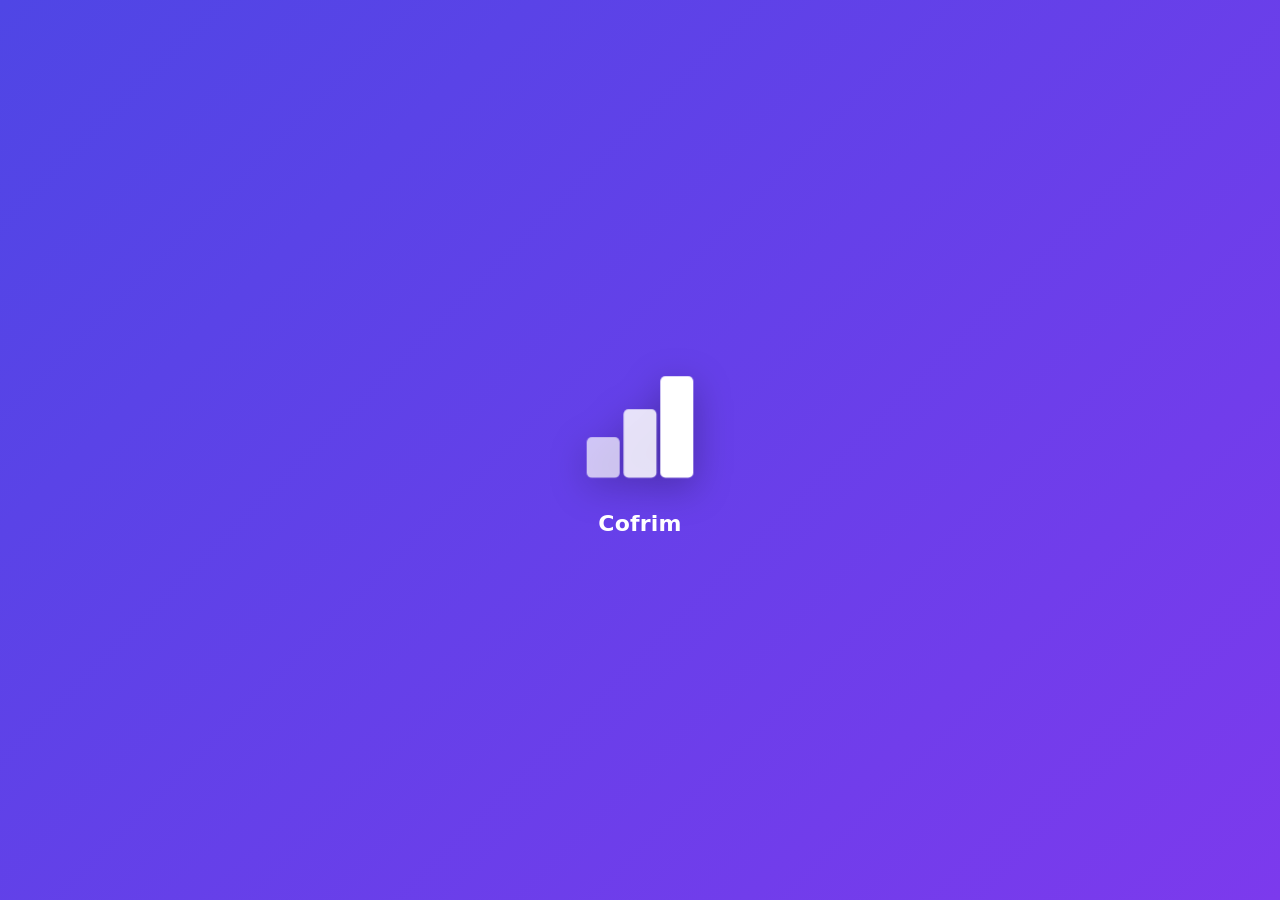
==== app/index.html @ a61fe1f7 "App web (versao 1.70)" ====
<!doctype html>
<html lang="pt-BR">
<head>
<meta charset="utf-8">
<!-- Content Security Policy: o que a página pode carregar e com quem pode falar. 'unsafe-inline' porque o app usa
     onclick="" e style="" nas telas (e, no APK atualizado, tudo vem embutido num arquivo só). connect-src: Google
     (Drive, Planilhas, login), GitHub (atualização), cotações, taxas do Banco Central e notícias. -->
<meta http-equiv="Content-Security-Policy" content="default-src 'none'; script-src 'self' 'unsafe-inline'; style-src 'self' 'unsafe-inline'; img-src 'self' data: blob: https:; font-src 'self' data:; worker-src 'self'; manifest-src 'self'; base-uri 'none'; object-src 'none'; connect-src 'self' https://www.googleapis.com https://sheets.googleapis.com https://oauth2.googleapis.com https://raw.githubusercontent.com https://economia.awesomeapi.com.br https://brapi.dev https://api.bcb.gov.br https://news.google.com https://www.bing.com https://exame.com">
<meta name="viewport" content="width=device-width, initial-scale=1, viewport-fit=cover, user-scalable=no">
<script>
// Em celulares, o layout é sempre desenhado com 390 px de largura e o sistema o redimensiona
// para caber exatamente na tela, seja ela mais estreita ou mais larga. Tablets usam a largura real.
function ajustarLargura(){
  document.querySelector('meta[name=viewport]').content = screen.width < 520 ? 'width=390, viewport-fit=cover, user-scalable=no' : 'width=device-width, initial-scale=1, viewport-fit=cover, user-scalable=no';
}
ajustarLargura();
addEventListener('orientationchange', () => setTimeout(ajustarLargura, 150)); // celular deitado ou tablet: usa a largura real
</script>
<meta name="theme-color" content="#0f172a">
<title>Cofrim</title>
<link rel="manifest" href="manifest.json">
<link rel="icon" href="icon.svg">
<link rel="apple-touch-icon" href="icons/icon-180.png">
<meta name="apple-mobile-web-app-capable" content="yes">
<meta name="mobile-web-app-capable" content="yes">
<meta name="apple-mobile-web-app-status-bar-style" content="black-translucent">
<meta name="apple-mobile-web-app-title" content="Cofrim">
<link rel="stylesheet" href="app.css">
</head>
<body>
<!-- Tela de abertura: já nasce na cor escolhida (guardada por applyTheme); o desenho e a animação vêm de abertura(), em js/arte.js. -->
<div id="abre"><div id="abreIn"></div></div>
<script>
try {
  var abreCor = JSON.parse(localStorage.getItem('financas-abre') || 'null'), hex = /^#[0-9a-f]{3,8}$/i;
  if (abreCor && hex.test(abreCor[0]) && hex.test(abreCor[1])) document.getElementById('abre').style.background = 'linear-gradient(135deg,' + abreCor[0] + ',' + abreCor[1] + ')';
} catch(e){}
</script>
<div id="cena" aria-hidden="true"></div>
<div id="ptr" aria-hidden="true"></div>
<div id="topbar"></div>
<div id="app"></div>
<button class="fab" id="fab" onclick="addNew()" aria-label="Adicionar">+</button>
<!-- Assistente: botão flutuante em todas as telas (não é mais uma aba do menu); o ícone é posto por inicio.js. -->
<button class="fab chat" id="fabChat" onclick="go('chat')" aria-label="Assistente"></button>
<nav class="tabs"><div id="tabs"></div></nav>
<div class="overlay" id="overlay" onclick="closeForm()"></div>
<div class="sheet" id="sheet" role="dialog" aria-modal="true"></div>
<div class="overlay" id="pickBg" onclick="closePicker()"></div>
<div class="sheet" id="picker" role="dialog" aria-modal="true"></div>
<div id="dlg" hidden><div class="box"><div id="dlgMsg"></div><div class="btns" id="dlgBtns"></div></div></div>
<div id="snack" hidden></div>
<!-- Modo demonstração: faixa fixa no topo (ver demoFaixa em js/config.js). -->
<div id="demo" hidden role="status"></div>
<!-- Sem internet / internet de volta (ver netMostrar em js/config.js): discreto, não bloqueia os toques. -->
<div id="net" hidden role="status" aria-live="polite"></div>
<!-- Carregando: faixa no topo durante qualquer espera de rede e cartão com texto nas ações demoradas (ver cargaDraw). -->
<div id="carga" hidden aria-hidden="true"><i></i></div>
<div id="cargaCx" hidden role="status"><span></span><b></b></div>
<div id="saveWarn" hidden>Não consegui salvar as últimas alterações neste aparelho (armazenamento cheio?). Exporte um backup em Configurações antes de fechar o app.</div>
<div id="lockAsk" hidden><div class="box">
  <button class="iconbtn x" onclick="answerLock(false)" aria-label="Não habilitar biometria" id="lockX"></button>
  <div class="big" id="lockIcon"></div>
  <h3 style="margin:8px 0 6px">Proteja seus dados</h3>
  <div class="muted">Habilite a biometria para o app pedir sua digital ou seu rosto sempre que for aberto. Se a biometria falhar, vale a senha do celular.</div>
  <div class="btns"><button class="btn primary" onclick="answerLock(true)">Habilitar biometria</button></div>
</div></div>
<div id="gate" hidden>
  <div class="logo" id="gateLogo"></div>
  <h1>Cofrim</h1>
  <p>Entre com sua conta Google para começar. Seus dados ficam guardados no seu próprio Google Drive.</p>
  <button onclick="loginGoogle()">Entrar com Google</button>
  <button class="sec" onclick="demoLigar()">Testar sem conta (modo demonstração)</button>
  <small id="gateMsg"></small>
</div>
<input type="file" id="file" accept="application/json,.json" hidden onchange="importData(this)">
<input type="file" id="stmt" accept=".ofx,.csv,.txt,text/csv" hidden onchange="importStatement(this)">
<input type="file" id="photoIn" accept="image/*" hidden onchange="photoChosen(this)">
<div id="lightbox" hidden onclick="this.hidden=true"><img alt="Comprovante"></div>
<div id="report"></div>

<!-- O código do app fica em js/, dividido por assunto; a ordem abaixo importa. -->
<script src="js/temas.js"></script>
<script src="js/temas2.js"></script>
<script src="js/dados.js"></script>
<script src="js/telas.js"></script>
<script src="js/assistente.js"></script>
<script src="js/formularios.js"></script>
<script src="js/novidades.js"></script>
<script src="js/guia.js"></script>
<script src="js/config.js"></script>
<script src="js/arte.js"></script>
<script src="js/atos.js"></script>
<script src="js/cena.js"></script>
<script src="js/planilha.js"></script>
<script src="js/exporta.js"></script>
<script src="js/idioma.js"></script>
<script src="js/web.js"></script>
<script src="js/inicio.js"></script>
</body>
</html>
---- app/app.css ----
:root{
  --bg:#f3f5fa; --card:#ffffff; --text:#0f172a; --muted:#64748b; --line:#e5e9f2;
  --brand:#4f46e5; --brand2:#7c3aed; --hero1:#4f46e5; --hero2:#7c3aed; --in:#047857; --out:#b91c1c; --yield:#92400e;
  --shadow:0 4px 18px rgba(15,23,42,.07); color-scheme:light;
}
/* Claro/escuro e cor de destaque são aplicados por applyTheme() (data-mode e variáveis --brand/--hero). */
:root[data-mode=dark]{
  --bg:#0b1020; --card:#151b2e; --text:#eef2ff; --muted:#94a3b8; --line:#232b42;
  --in:#34d399; --out:#f87171; --yield:#fbbf24;
  --shadow:0 4px 18px rgba(0,0,0,.35); color-scheme:dark;
}
*{box-sizing:border-box;-webkit-tap-highlight-color:transparent}
[hidden]{display:none!important}
html,body{margin:0;height:100%}
body{background:var(--bg);color:var(--text);font:15px/1.4 system-ui,-apple-system,"Segoe UI",Roboto,sans-serif}
#app{max-width:520px;margin:0 auto;padding:16px 16px calc(96px + env(safe-area-inset-bottom))}
#app.hasFab{padding-bottom:calc(170px + env(safe-area-inset-bottom))} /* espaço para rolar o fim da página acima do botão + */
h1{font-size:22px;margin:4px 0 14px;display:flex;justify-content:space-between;align-items:center}
h2{font-size:13px;text-transform:uppercase;letter-spacing:.06em;color:var(--muted);margin:22px 4px 8px;font-weight:600;display:flex;justify-content:space-between;align-items:center}
h2 button{font-size:12.5px;color:var(--brand);font-weight:700;text-transform:none;letter-spacing:0}
button{font:inherit;color:inherit;border:0;background:none;cursor:pointer}
.card{background:var(--card);border-radius:18px;padding:16px;box-shadow:var(--shadow);margin-bottom:12px}
.hero{background:linear-gradient(135deg,var(--hero1),var(--hero2));color:#fff;border-radius:22px;padding:20px;box-shadow:var(--shadow);margin-bottom:12px}
.hero small{opacity:.85;display:block}
.hero .big{font-size:32px;font-weight:700;letter-spacing:-.02em;margin:2px 0 4px}
.hero .row{display:flex;gap:18px;margin-top:10px;flex-wrap:wrap}
.hero .row b{display:block;font-size:16px}
.grid2{display:grid;grid-template-columns:1fr 1fr;gap:12px}
.grid3{display:flex;flex-wrap:wrap;gap:8px 12px}
.grid3>*{flex:1 1 auto} /* valores grandes passam para a linha de baixo em vez de vazar do cartão */
.stat small{color:var(--muted);display:block;font-size:12px}
.stat b{font-size:17px;white-space:nowrap}
.in{color:var(--in)} .out{color:var(--out)} .muted{color:var(--muted)} .warn{color:var(--yield)}
.nav{display:flex;align-items:center;justify-content:space-between;background:var(--card);border-radius:16px;padding:6px;box-shadow:var(--shadow);margin-bottom:12px}
.nav b{font-size:16px;text-transform:capitalize}
.nav button{width:44px;height:44px;border-radius:12px;font-size:22px;color:var(--brand)}
.nav button:active,.iconbtn:active{background:var(--line)}
.iconbtn{width:40px;height:40px;border-radius:12px;font-size:20px;flex:none}
.item{display:flex;align-items:center;gap:12px;padding:12px 0;border-bottom:1px solid var(--line);cursor:pointer}
.item:last-child{border-bottom:0;padding-bottom:0}.item:first-child{padding-top:0}
.ico{width:42px;height:42px;border-radius:13px;display:grid;place-items:center;flex:none;color:#fff;box-shadow:inset 0 1px 0 rgba(255,255,255,.25)}
.ic{vertical-align:-.2em;flex:none}
.ic .d{fill:currentColor;fill-opacity:.28}
.btn .ic,h2 button .ic{margin-right:4px}
.item .mid{flex:1;min-width:0}
.item .mid b{display:block;white-space:nowrap;overflow:hidden;text-overflow:ellipsis;font-weight:600}
.item .mid small{color:var(--muted);font-size:12.5px}
.item .val{font-weight:700;white-space:nowrap}
.thumb{width:84px;height:84px;border-radius:14px;object-fit:cover;flex:none;background:var(--line)}
.thumb.ph{display:grid;place-items:center;font-size:30px;font-weight:700;color:#fff;background:linear-gradient(135deg,var(--hero1),var(--hero2))}
.src{display:inline-block;font-size:11px;font-weight:700;color:var(--brand);background:var(--line);padding:2px 9px;border-radius:99px}
.news .item{align-items:flex-start;padding:14px 0}
.news .mid b{display:-webkit-box;-webkit-line-clamp:3;-webkit-box-orient:vertical;white-space:normal;line-height:1.3;margin-bottom:7px}
.newsHero{position:relative;height:210px;border-radius:22px;overflow:hidden;margin-bottom:12px;box-shadow:var(--shadow);cursor:pointer;background:linear-gradient(135deg,var(--hero1),var(--hero2))}
.newsHero img{position:absolute;inset:0;width:100%;height:100%;object-fit:cover}
.newsHero>div{position:absolute;inset:0;background:linear-gradient(rgba(2,6,23,0) 25%,rgba(2,6,23,.88));display:flex;flex-direction:column;justify-content:flex-end;align-items:flex-start;gap:7px;padding:16px;color:#fff}
.newsHero b{font-size:17.5px;line-height:1.25;display:-webkit-box;-webkit-line-clamp:3;-webkit-box-orient:vertical;overflow:hidden}
.newsHero small{opacity:.85}
.newsHero .src{background:rgba(255,255,255,.2);color:#fff}
.newsHero:active{transform:scale(.985)}.newsHero{transition:transform .12s ease-out}
.tag{display:inline-block;font-size:11px;padding:1px 7px;border-radius:99px;background:var(--line);color:var(--muted);margin-left:4px;font-weight:600}
.empty{text-align:center;color:var(--muted);padding:26px 10px}
.empty span{display:block;margin-bottom:6px;color:var(--brand)}
.bar{height:9px;border-radius:99px;background:var(--line);overflow:hidden;margin:10px 0}
.bar i{display:block;height:100%;border-radius:99px;background:linear-gradient(90deg,var(--brand),var(--brand2))}
.chart{display:flex;align-items:flex-end;gap:4px;height:150px;margin-top:8px}
.chart .col{flex:1;display:flex;flex-direction:column;align-items:center;gap:5px;height:100%;cursor:pointer;border-radius:8px;padding-top:4px}
.chart .col.sel{background:var(--line)}
.chart .bars{flex:1;display:flex;align-items:flex-end;gap:2px;width:100%;justify-content:center}
.chart .bars i{width:42%;max-width:11px;border-radius:4px 4px 0 0;min-height:2px}
.chart .bars .stk{width:42%;max-width:11px;display:flex;flex-direction:column;border-radius:4px 4px 0 0;overflow:hidden;min-height:2px}
.chart .bars .stk i{width:100%;max-width:none;border-radius:0;min-height:0}
.chart small{font-size:10px;color:var(--muted)}
.legend{display:flex;flex-wrap:wrap;gap:4px 14px;font-size:12px;color:var(--muted)}
.dot{display:inline-block;width:9px;height:9px;border-radius:3px;margin-right:5px}
.catrow{margin:10px 0}.catrow .top{display:flex;justify-content:space-between;font-size:14px;gap:8px}
.catrow .bar{margin:5px 0 0;height:7px}
.btns{display:flex;gap:8px;margin-top:12px}
.btn{flex:1;padding:11px;border-radius:12px;background:var(--line);font-weight:600}
.btn.primary{background:var(--brand);color:#fff}
[data-mode=dark] .btn.primary{color:#0b1020}
.sw{width:42px;height:42px;border-radius:50%;flex:none}
.sw.on{outline:3px solid var(--text);outline-offset:2px}
.swatches{display:flex;gap:12px;flex-wrap:wrap;padding:4px 2px}
.btn.danger{color:var(--out);flex:0 0 auto;padding:11px 16px}
.filters{display:grid;grid-template-columns:1fr 1fr 1fr;gap:8px;margin-top:8px}
.filters select{padding:9px 6px;font-size:13px}
.fab{position:fixed;right:max(18px,calc(50% - 242px));bottom:calc(86px + env(safe-area-inset-bottom));width:58px;height:58px;border-radius:20px;background:linear-gradient(135deg,var(--hero1),var(--hero2));color:#fff;font-size:30px;line-height:1;box-shadow:0 8px 22px rgba(0,0,0,.3);z-index:5}
.tabs{position:fixed;left:0;right:0;bottom:0;background:var(--card);border-top:1px solid var(--line);display:flex;justify-content:center;padding-bottom:env(safe-area-inset-bottom);z-index:6}
.tabs div{display:flex;width:100%;max-width:520px}
.msg{max-width:88%;width:fit-content;padding:10px 13px;border-radius:16px 16px 16px 5px;margin:0 0 8px;background:var(--card);box-shadow:var(--shadow);animation:pop .18s ease-out}
.msg.me{margin-left:auto;border-radius:16px 16px 5px 16px;background:var(--brand);color:#fff}
[data-mode=dark] .msg.me{color:#0b1020}
.msg .catrow{margin:6px 0 0}.msg .catrow .top{font-size:13.5px}
.chips{display:flex;flex-wrap:wrap;gap:6px;margin:10px 0}
.chips.sug{margin:6px 0 0}
.chips button{background:var(--line);border-radius:99px;padding:7px 12px;font-size:13px;font-weight:600}
.chatbar{position:fixed;left:0;right:0;bottom:calc(62px + env(safe-area-inset-bottom));max-width:520px;margin:0 auto;padding:8px 16px;display:flex;gap:8px;background:var(--bg);z-index:5}
.tabs button{flex:1;min-width:0;padding:9px 0 10px;font-size:10.5px;color:var(--muted);display:flex;flex-direction:column;align-items:center;gap:2px;font-weight:600}
.tabs button span{display:flex;opacity:.75}
.tabs button.on{color:var(--brand)}.tabs button.on span{opacity:1}
.overlay{position:fixed;inset:0;background:rgba(2,6,23,.55);opacity:0;pointer-events:none;transition:opacity .2s;z-index:10}
.sheet{position:fixed;left:0;right:0;bottom:0;margin:0 auto;max-width:520px;max-height:92%;overflow:auto;overscroll-behavior:contain;background:var(--card);border-radius:24px 24px 0 0;padding:20px 18px calc(20px + env(safe-area-inset-bottom));transform:translateY(105%);transition:transform .25s;z-index:11}
.open.overlay{opacity:1;pointer-events:auto}.open.sheet{transform:none}
.sheet h3{margin:0 0 14px;font-size:19px}
label{display:block;font-size:12.5px;color:var(--muted);font-weight:600;margin:12px 2px 5px}
input,select{width:100%;font:inherit;font-size:16px;color:var(--text);background:var(--bg);border:1.5px solid var(--line);border-radius:12px;padding:12px;outline:none}
input:focus,select:focus{border-color:var(--brand)}
.err{color:var(--out);font-size:13px;margin-top:10px;min-height:18px}
.hint{font-size:12.5px;color:var(--muted);margin-top:8px}
#lightbox{position:fixed;inset:0;z-index:40;background:rgba(2,6,23,.92);display:flex;align-items:center;justify-content:center;padding:12px;animation:fade .2s ease-out}
#lightbox img{max-width:100%;max-height:100%;border-radius:12px}
/* Relatório em PDF: na impressão, só o #report aparece, sempre em preto sobre branco. */
#report{display:none}
.stmt{display:flex;align-items:center;gap:8px;padding:8px 0;border-bottom:1px solid var(--line);font-size:13.5px}
.stmt input{width:20px;height:20px;flex:none;padding:0}
.stmt .mid{flex:1;min-width:0}
.stmt .mid b{display:block;white-space:nowrap;overflow:hidden;text-overflow:ellipsis;font-weight:600}
.stmt select{width:auto;max-width:150px;padding:4px 6px;font-size:12px;margin-top:3px}
@media print{
  html,body{height:auto;background:#fff}
  body>*:not(#report){display:none!important}
  /* Relatório com cara de documento: faixa de título na cor do app, cabeçalhos coloridos, linhas alternadas e totais
     em destaque. As cores saem na impressão e no PDF (print-color-adjust). */
  #report{display:block;color:#111827;font:12px/1.45 system-ui,sans-serif;padding:0;-webkit-print-color-adjust:exact;print-color-adjust:exact}
  #report .capa{background:#4f46e5;color:#fff;border-radius:10px;padding:14px 16px;margin-bottom:12px}
  #report h1{display:block;font-size:21px;margin:0 0 2px;color:#fff;text-transform:none}
  #report .capa small{color:#e0e7ff}
  #report h2{display:block;font-size:13px;color:#312e81;letter-spacing:0;text-transform:none;margin:18px 0 6px;border-left:4px solid #4f46e5;padding:1px 0 1px 8px;break-after:avoid}
  #report table{width:100%;border-collapse:collapse}
  #report th{background:#4f46e5;color:#fff;font-weight:600;padding:6px 8px;text-align:left}
  #report th:first-child{border-radius:6px 0 0 0}#report th:last-child{border-radius:0 6px 0 0}
  #report td{padding:5px 8px;border-bottom:1px solid #e5e7eb;text-align:left;vertical-align:top}
  #report tr:nth-child(odd) td{background:#f5f6fd}
  #report td:last-child,#report th:last-child{text-align:right;white-space:nowrap}
  #report .sum td{font-weight:700;background:#e0e7ff!important;color:#312e81;border-top:2px solid #4f46e5;border-bottom:0}
  #report tr{break-inside:avoid}
  #report .boxes{display:flex;gap:10px;margin:12px 0}
  #report .boxes div{flex:1;border-radius:10px;padding:10px 12px;background:#f5f6fd;border:1px solid #e0e7ff}
  #report .boxes div.in{background:#ecfdf5;border-color:#a7f3d0}#report .boxes div.out{background:#fef2f2;border-color:#fecaca}
  #report .boxes b{display:block;font-size:17px}
  #report .boxes .in b{color:#047857}#report .boxes .out b{color:#b91c1c}
  #report small{color:#6b7280}
  #report .rodape{margin-top:18px;text-align:center;color:#9ca3af;font-size:10.5px}
}
/* Animações: rápidas (até 0,25 s). Desligadas por data-anim="off" (Configurações) ou se o sistema pedir menos movimento. */
.btn,.iconbtn,.fab,.sw,.tabs button,.nav button,.nav b,h2 button,#gate button{transition:transform .12s ease-out,background-color .15s,opacity .15s,color .15s}
.btn:active,.iconbtn:active,.sw:active,.nav button:active,.nav b:active,h2 button:active,#gate button:active{transform:scale(.94)}
.fab:active{transform:scale(.9)}
.tabs button:active span{transform:scale(.85)}
.tabs button span{transition:transform .15s ease-out}
.tabs button.on span{transform:translateY(-2px) scale(1.08)}
.item{transition:background-color .15s,transform .12s ease-out}
.item[onclick]:active{transform:scale(.985);background:var(--line)}
@keyframes enter{from{opacity:0;transform:translateY(10px)}}
@keyframes growY{from{transform:scaleY(0)}}
@keyframes growX{from{width:0}}
@keyframes pop{from{opacity:0;transform:scale(.92)}}
@keyframes fade{from{opacity:0}}
#app.enter{animation:enter .22s ease-out}
#app.fadeIn{animation:fade .2s ease-out} /* a aba do assistente tem barra fixa: só esmaece, sem deslocar */
#app.enter .chart .bars>*{animation:growY .35s ease-out;transform-origin:bottom}
#app.enter .bar i{animation:growX .35s ease-out}
#lockAsk,#gate{animation:fade .2s ease-out}
#lockAsk .box,#snack{animation:pop .18s ease-out}
html[data-anim=off] *{animation:none!important;transition:none!important}
@media (prefers-reduced-motion:reduce){*{animation:none!important;transition:none!important}}
/* Tela de login (obrigatória no primeiro uso) e aviso para ligar o bloqueio */
#gate{position:fixed;inset:0;z-index:30;background:linear-gradient(160deg,var(--hero1),var(--hero2));color:#fff;display:flex;flex-direction:column;align-items:center;justify-content:center;text-align:center;padding:32px}
#gate .logo{width:92px;height:92px;border-radius:26px;background:rgba(255,255,255,.16);display:grid;place-items:center;font-size:44px;margin-bottom:18px}
#gate h1{display:block;font-size:28px;margin:0 0 8px}
#gate p{opacity:.9;max-width:300px;margin:0 0 26px}
#gate button{background:#fff;color:#1e293b;font-weight:700;padding:14px 22px;border-radius:14px;font-size:16px;width:100%;max-width:300px}
#gate button.sec{background:transparent;color:#fff;border:1.5px solid rgba(255,255,255,.75);margin-top:10px;font-size:15px;font-weight:600}
/* Modo demonstração: faixa fixa no topo, em âmbar em todos os temas; o conteúdo desce para não ficar por baixo dela. */
#demo{position:fixed;top:0;left:0;right:0;z-index:23;display:flex;align-items:center;justify-content:center;gap:10px;flex-wrap:wrap;padding:calc(6px + env(safe-area-inset-top)) 12px 6px;background:#fbbf24;color:#1c1917;font-size:13px;font-weight:700;text-align:center}
#demo button{background:#1c1917;color:#fff;border-radius:10px;padding:6px 10px;font-size:12.5px;font-weight:700}
html.demo #app{padding-top:58px}
html.demo #topbar{top:44px}
html.demo #net{top:calc(50px + env(safe-area-inset-top))}
#gate small{display:block;margin-top:14px;min-height:36px;max-width:300px;opacity:.95}
#lockAsk{position:fixed;inset:0;z-index:25;background:rgba(2,6,23,.6);display:flex;align-items:center;justify-content:center;padding:24px}
#lockAsk .box{position:relative;background:var(--card);border-radius:22px;padding:26px 22px 20px;max-width:340px;text-align:center;box-shadow:var(--shadow)}
#lockAsk .x{position:absolute;top:8px;right:8px}
#lockAsk .big{color:var(--brand)}
#snack{position:fixed;left:0;right:0;margin:0 auto;width:max-content;bottom:calc(92px + env(safe-area-inset-bottom));z-index:20;background:var(--text);color:var(--bg);border-radius:14px;padding:10px 8px 10px 16px;display:flex;align-items:center;gap:8px;box-shadow:var(--shadow);font-weight:600;white-space:nowrap}
#snack button{color:var(--bg);text-decoration:underline;padding:6px 10px;font-weight:700}
/* Acabamento visual (1.14) */
h1{font-size:26px;letter-spacing:-.02em;margin:6px 2px 16px}
.card,.nav{border:1px solid var(--line)}
.card{border-radius:20px}
.stat b,.item .val,.hero .big,.catrow .top{font-variant-numeric:tabular-nums}
.ico{border-radius:14px}
.btn{padding:13px 12px;border-radius:14px}
input,select{padding:13px;border-radius:14px}
/* Seletor de duas opções (Do mês / Parceladas): uma trilha com a opção ativa em destaque */
.seg{display:flex;gap:4px;background:var(--line);border-radius:15px;padding:4px;margin:0 0 12px}
.seg button{flex:1;padding:10px;border-radius:11px;font-weight:600;color:var(--muted);transition:background-color .15s,color .15s}
.seg button.on{background:var(--card);color:var(--text);box-shadow:0 1px 4px rgba(0,0,0,.18)}
[data-mode=dark] .seg button.on{background:color-mix(in srgb,var(--brand) 30%,var(--card))}
/* Barra de abas translúcida, com a aba ativa marcada por uma pílula atrás do ícone */
.tabs{background:color-mix(in srgb,var(--card) 84%,transparent);-webkit-backdrop-filter:blur(14px);backdrop-filter:blur(14px)}
.tabs button{gap:3px;padding-top:8px}
.tabs button span{padding:3px 14px;border-radius:99px;transition:transform .15s ease-out,background-color .15s}
.tabs button.on span{background:color-mix(in srgb,var(--brand) 18%,transparent);transform:none}
/* O + sai da frente ao rolar para baixo e volta ao rolar para cima */
.fab{transition:transform .22s ease-out}
.fab.away{transform:translateY(170px)}
/* Folha: alça no topo e botões de ação presos ao rodapé, sempre à vista */
.sheet{padding-top:10px;padding-bottom:0;scroll-padding-bottom:90px}
.sheet::before{content:"";display:block;width:40px;height:4px;border-radius:9px;background:var(--line);margin:0 auto 14px}
.sheet::after{content:"";display:block;height:calc(16px + env(safe-area-inset-bottom))}
.btns.foot{position:sticky;bottom:0;z-index:2;background:var(--card);padding:10px 0;margin:6px 0 -6px;box-shadow:0 -12px 12px -12px rgba(0,0,0,.3)}
#saveWarn{position:fixed;left:12px;right:12px;top:calc(10px + env(safe-area-inset-top));z-index:45;max-width:496px;margin:0 auto;background:var(--out);color:#fff;border-radius:14px;padding:10px 14px;font-size:13.5px;font-weight:600;box-shadow:var(--shadow)}
textarea{width:100%;height:260px;font:12px/1.4 ui-monospace,monospace;color:var(--text);background:var(--bg);border:1.5px solid var(--line);border-radius:14px;padding:10px;resize:none;outline:none}
/* Componentes próprios dos formulários (no lugar das janelas do Android) */
#pickBg{z-index:12}
#picker{z-index:13}
.optPick{display:flex;flex-wrap:wrap;gap:7px}
.optPick button{padding:10px 13px;border-radius:14px;background:var(--bg);border:1.5px solid var(--line);font-size:13.5px;font-weight:600;text-align:left}
.optPick button.on{background:color-mix(in srgb,var(--brand) 22%,var(--bg));border-color:var(--brand)}
.pickBtn{width:100%;display:flex;align-items:center;justify-content:space-between;gap:8px;font-size:16px;color:var(--text);background:var(--bg);border:1.5px solid var(--line);border-radius:14px;padding:13px;text-align:left}
.pickBtn span{flex:1;min-width:0;overflow:hidden;text-overflow:ellipsis;white-space:nowrap}
.pickBtn .ic{color:var(--muted)}
.pickBtn.sm{padding:9px 10px;font-size:13px;border-radius:12px;gap:4px}
.pickBtn.sm.on{border-color:var(--brand);color:var(--brand);font-weight:700}
.pickList button{width:100%;display:flex;justify-content:space-between;align-items:center;gap:10px;padding:14px 4px;border-bottom:1px solid var(--line);font-size:16px;text-align:left}
.pickList button:last-child{border-bottom:0}
.pickList button.on{color:var(--brand);font-weight:700}
.cal{display:grid;grid-template-columns:repeat(7,1fr);gap:4px;text-align:center}
.cal small{color:var(--muted);font-weight:600;font-size:11.5px;padding:4px 0}
.cal button{aspect-ratio:1;border-radius:12px;font-weight:600}
.cal button:active{background:var(--line)}
.cal button.today{outline:2px solid var(--brand);outline-offset:-2px}
.cal button.on{background:linear-gradient(135deg,var(--brand),var(--brand2));color:#fff}
[data-mode=dark] .cal button.on{color:#0b1020}
.bigVal{display:flex;align-items:baseline;gap:8px;background:var(--bg);border:1.5px solid var(--line);border-radius:18px;padding:8px 16px}
.bigVal span{font-size:20px;font-weight:700;color:var(--muted)}
.bigVal input{border:0;background:none;padding:4px 0;font-size:34px;font-weight:700;letter-spacing:-.02em;border-radius:0}
.bigVal:focus-within{border-color:var(--brand)}

.grpHead{width:100%;display:flex;align-items:center;gap:8px;padding:10px 4px 8px;background:none;border:0;color:var(--text);font:inherit;font-size:15px;cursor:pointer;text-align:left}
.grpHead small{margin-left:auto;color:var(--muted);font-size:13px}
.grpHead svg{color:var(--muted);transition:transform .15s}
.grpHead.on svg{transform:rotate(180deg)}
.grpHead:disabled{cursor:default;opacity:1}
.moreBtn{width:100%;margin-top:16px;padding:12px;border-radius:14px;border:1.5px dashed var(--line);color:var(--brand);font-weight:700;display:flex;align-items:center;justify-content:center;gap:6px}
.chips.rep{margin:0}
.search{display:flex;align-items:center;gap:8px;background:var(--bg);border:1.5px solid var(--line);border-radius:14px;padding:0 4px 0 12px}
.search>.ic{color:var(--muted)}
.search input{border:0;background:none;padding:12px 0;flex:1;min-width:0;border-radius:0}
.search:focus-within{border-color:var(--brand)}
.search .iconbtn{width:36px;height:36px}
.filters .pickBtn{min-width:0}
#dlg{position:fixed;inset:0;z-index:35;background:rgba(2,6,23,.6);display:flex;align-items:center;justify-content:center;padding:24px;animation:fade .2s ease-out}
#dlg .box{background:var(--card);border:1px solid var(--line);border-radius:22px;padding:22px 20px 18px;max-width:360px;width:100%;box-shadow:var(--shadow);animation:pop .18s ease-out}
#dlgMsg{white-space:pre-line;font-size:15.5px;line-height:1.45}
.btn.del{background:var(--out);color:#fff}
/* Bloco 3: gesto nos lançamentos, grupos de categorias */
.item[data-sw]{touch-action:pan-y;border-radius:12px}
.item.swDel{background:var(--out)}
.item.swPay{background:var(--in)}
.item.swDel *,.item.swPay *{color:#fff!important}
.grp{background:var(--bg);border-radius:16px;padding:0 12px;margin-bottom:8px}
.grp summary{list-style:none;display:flex;align-items:center;gap:8px;padding:13px 2px;font-weight:700;cursor:pointer}
.grp summary::-webkit-details-marker{display:none}
.grp summary small{color:var(--muted);font-weight:600;flex:1}
.grp summary .ic{color:var(--muted);transition:transform .15s}
.grp[open] summary .ic{transform:rotate(180deg)}
.grp[open]{padding-bottom:10px}
.grp .btn{background:var(--card)}
/* Bloco 7: barra do topo, escala dos gráficos, esqueletos, foco, telas pequenas e largas */
#topbar{position:fixed;top:0;left:0;right:0;margin:0 auto;max-width:520px;z-index:7;display:flex;align-items:center;justify-content:space-between;gap:10px;padding:10px 16px;background:var(--card);border-bottom:1px solid var(--line);transform:translateY(-110%);transition:transform .2s ease-out}
#topbar.show{transform:none}
#topbar b{font-size:17px}
#topbar span{display:flex;align-items:center;gap:2px}
#topbar em{font-style:normal;font-weight:600;font-size:14px;color:var(--brand);padding:4px 6px;cursor:pointer}
#topbar button{width:32px;height:32px;border-radius:10px;font-size:20px;color:var(--brand)}
.chart{position:relative}
.chart .col{position:relative;z-index:1}
.grid{position:absolute;left:0;right:0;top:4px;bottom:20px;pointer-events:none}
.grid i{position:absolute;left:0;right:0;border-top:1px dashed var(--line)}
.grid em{position:absolute;right:0;top:-7px;z-index:2;font-size:9.5px;font-style:normal;color:var(--muted);background:var(--card);padding:0 2px 0 4px;border-radius:4px}
.sk{background:linear-gradient(90deg,var(--line) 25%,var(--card) 50%,var(--line) 75%);background-size:200% 100%;animation:shimmer 1.2s linear infinite;border-radius:10px}
.skHero{height:210px;border-radius:22px;margin-bottom:12px}
.skRow{display:flex;gap:12px;padding:10px 0;align-items:center}
.skRow>div:last-child{flex:1}
.skBox{width:84px;height:84px;border-radius:14px;flex:none}
.skLine{height:13px;margin:7px 0}
@keyframes shimmer{to{background-position:-200% 0}}
:focus-visible{outline:2px solid var(--brand);outline-offset:2px}
input:focus-visible,.bigVal input:focus-visible,.search input:focus-visible{outline:none}
h1{flex-wrap:wrap;gap:4px 8px}
.tabs button{overflow:hidden;white-space:nowrap}
.catrow .top>span{min-width:0}
.item .val{flex:none}
.skTxt{display:inline-block;width:86px;height:15px;vertical-align:middle}
.colorGrid .sw{width:36px;height:36px}
/* Tela larga (tablet, dobrável aberto, celular deitado): conteúdo em duas colunas; os blocos não se partem entre elas. */
@media (min-width:700px){
  #app{max-width:1000px}
  #topbar{max-width:1000px}
  .tabs div{max-width:640px}
  .sheet{max-width:640px}
  .fab{right:max(18px,calc(50% - 482px))}
  .iconGrid{grid-template-columns:repeat(10,1fr)}
  #app.cols{column-count:2;column-gap:16px}
  #app.cols>h1,#app.cols>.nav,#app.cols>.seg,#app.cols>.offline,#app.cols>.muted,#app.cols>.btns,#app.cols>.hint{column-span:all}
  #app.cols .card,#app.cols .hero,#app.cols .quick,#app.cols .item,#app.cols .catrow{break-inside:avoid}
  #app.cols h2{break-after:avoid}
}
/* Celular deitado: pouca altura, então as folhas usam quase a tela toda e o cabeçalho ocupa menos. */
@media (max-height:480px){
  .sheet{max-height:98%}
  h1{margin-bottom:8px}
  #app{padding-top:8px}
}
/* Navegador interno antigo (sem color-mix): cores de reserva para o que dependia dele */
@supports not (background:color-mix(in srgb,red 50%,blue)){
  .tabs{background:var(--card)}
  .tabs button.on span{background:var(--line)}
  .catPick button.on,.optPick button.on{background:var(--line)}
  [data-mode=dark] .seg button.on{background:var(--line)}
  .badges button.on span{box-shadow:none}
}
.offline{display:flex;align-items:center;gap:6px;background:var(--line);color:var(--muted);border-radius:12px;padding:8px 12px;font-size:12.5px;font-weight:600;margin:0 0 12px}
/* Sem internet / internet de volta: no topo, por cima das telas, sem pegar os toques. */
#net{position:fixed;left:12px;right:12px;top:calc(6px + env(safe-area-inset-top));z-index:21;max-width:460px;margin:0 auto;pointer-events:none;background:var(--card);color:var(--text);border:1px solid var(--line);border-radius:12px;padding:8px 12px;font-size:12.5px;font-weight:600;line-height:1.35;text-align:center;box-shadow:var(--shadow)}
#net.voltou{color:var(--in)}
/* Atalhos do Resumo */
.quick{display:flex;gap:8px;margin-bottom:12px}
.quick button{flex:1;display:flex;flex-direction:column;align-items:center;gap:6px;padding:12px 4px;border-radius:18px;background:var(--card);border:1px solid var(--line);font-weight:600;font-size:13px;transition:transform .12s ease-out}
.quick button span{width:38px;height:38px;border-radius:13px;display:grid;place-items:center;color:#fff;background:linear-gradient(135deg,var(--hero1),var(--hero2))}
.quick button:active{transform:scale(.95)}
/* Cartão de destaque: brilho decorativo no canto */
.hero{position:relative;overflow:hidden}
.hero::before,.hero::after{content:"";position:absolute;border-radius:50%;background:rgba(255,255,255,.1);pointer-events:none}
.hero::before{width:170px;height:170px;right:-50px;top:-70px}
.hero::after{width:110px;height:110px;right:40px;bottom:-70px}
.hero>*{position:relative}
.btn.primary{background:linear-gradient(135deg,var(--brand),var(--brand2))}
h1 span{display:flex;gap:2px}
/* Escolha de categoria e de ícone por botões */
.catPick{display:flex;flex-wrap:wrap;gap:7px}
.catPick button{display:flex;align-items:center;gap:6px;padding:9px 12px;border-radius:99px;background:var(--bg);border:1.5px solid var(--line);font-size:13.5px;font-weight:600;transition:background-color .15s,border-color .15s}
.catPick button .ic{color:var(--brand)}
.catPick button.more{border-style:dashed;color:var(--brand)}
.secT+.hint{margin-top:8px!important}
.catPick button.on{background:color-mix(in srgb,var(--brand) 22%,var(--bg));border-color:var(--brand)}
.iconGrid{display:grid;grid-template-columns:repeat(6,1fr);gap:8px}
.iconGrid button{aspect-ratio:1;border-radius:14px;background:var(--bg);border:1.5px solid var(--line);display:grid;place-items:center;color:var(--muted)}
.iconGrid button.on{color:#fff;border-color:transparent;background:linear-gradient(135deg,var(--hero1),var(--hero2))}
/* Configurações em seções */
.sec{background:var(--bg);border-radius:18px;padding:2px 14px 14px;margin-bottom:12px}
.secT{display:flex;align-items:center;gap:7px;font-weight:700;font-size:15px;padding:13px 0 0;color:var(--brand)}
.sec .btn,.sec .chips button{background:var(--card)}
.sec .btn.primary{background:linear-gradient(135deg,var(--brand),var(--brand2))}
#snack{max-width:calc(100% - 32px);width:max-content;white-space:normal;line-height:1.3}
#snack:not(:has(button)){padding:11px 16px}
/* Modo divertido */
.fun{display:flex;align-items:center;gap:12px;cursor:pointer;padding:12px 14px}
.fun .mid{flex:1;min-width:0}
.fun small{display:block;margin-top:7px;color:var(--muted);font-size:12px;font-weight:600}
.bubble{position:relative;background:var(--bg);border-radius:16px;padding:10px 12px;font-size:14px;font-weight:600;line-height:1.3}
.bubble::before{content:"";position:absolute;left:-6px;top:18px;width:12px;height:12px;background:var(--bg);transform:rotate(45deg);border-radius:2px}
.pigBox{flex:none}
.pig .corpo{transform-origin:60px 102px;animation:pigBreath 2.6s ease-in-out infinite}
.pig .moeda{display:none}
.pig.feliz .moeda{display:block;animation:pigCoin 1.8s ease-in-out infinite}
.pig.triste .corpo{animation-duration:4s}
.pigBox.poke{animation:pigPoke .5s ease-out}
@keyframes pigBreath{50%{transform:scale(1.03,.97)}}
@keyframes pigCoin{0%{transform:translateY(-6px);opacity:0}25%{opacity:1}70%{transform:translateY(14px);opacity:1}100%{transform:translateY(18px);opacity:0}}
@keyframes pigPoke{30%{transform:rotate(-9deg) scale(1.08)}60%{transform:rotate(7deg) scale(1.04)}}
.badges{display:grid;grid-template-columns:repeat(3,1fr);gap:8px;margin-top:12px}
.badges button{display:flex;flex-direction:column;align-items:center;gap:6px;padding:10px 4px;border-radius:16px;background:var(--bg);font-size:11.5px;font-weight:600;line-height:1.2;color:var(--muted);text-align:center}
.badges button span{width:44px;height:44px;border-radius:50%;display:grid;place-items:center;background:var(--line);filter:grayscale(1);opacity:.6}
.badges button.on{color:var(--text)}
.badges button.on span{background:linear-gradient(135deg,var(--hero1),var(--hero2));color:#fff;filter:none;opacity:1;box-shadow:0 4px 12px color-mix(in srgb,var(--hero1) 45%,transparent)}
.confetti{position:fixed;inset:0;pointer-events:none;z-index:50;overflow:hidden}
.confetti i{position:absolute;top:-16px;width:9px;height:13px;border-radius:2px;animation:confete linear forwards}
@keyframes confete{to{transform:translate(var(--x),105vh) rotate(var(--r))}}
html[data-fun=on] .tabs button.on span{animation:funHop .45s ease-out}
html[data-fun=on] .fab{animation:funPulse 2.8s ease-in-out infinite}
html[data-fun=on] .fab.away{animation:none}
html[data-fun=on] .hero{background-size:180% 180%;animation:funShift 7s ease-in-out infinite alternate}
html[data-fun=on] #app.enter .card,html[data-fun=on] #app.enter .hero{animation:pop .3s ease-out backwards}
html[data-fun=on] #app.enter .card:nth-of-type(2){animation-delay:.04s}
html[data-fun=on] #app.enter .card:nth-of-type(3){animation-delay:.08s}
html[data-fun=on] #app.enter .card:nth-of-type(n+4){animation-delay:.12s}
html[data-fun=on] .ico:active,html[data-fun=on] .item:active .ico{animation:pigPoke .45s ease-out}
@keyframes funHop{40%{transform:translateY(-7px) scale(1.15)}70%{transform:translateY(1px)}}
@keyframes funPulse{50%{transform:scale(1.07)}}
@keyframes funShift{to{background-position:100% 100%}}

/* Saudação com o nome, configurações em categorias, tutorial e níveis das conquistas */
.hello{font-size:14px;font-weight:600;color:var(--brand);margin:0 2px 2px}
.setGrid{display:grid;grid-template-columns:1fr 1fr;gap:10px;margin-bottom:6px}
.setTile{display:flex;flex-direction:column;align-items:flex-start;gap:4px;padding:14px 12px;border-radius:18px;background:var(--bg);color:var(--text);text-align:left;font:inherit;border:0;cursor:pointer;min-height:112px}
.setTile span{width:40px;height:40px;border-radius:12px;display:grid;place-items:center;background:linear-gradient(135deg,var(--hero1),var(--hero2));color:#fff;margin-bottom:4px}
.setTile b{font-size:14.5px}
.setTile small{font-size:12px;color:var(--muted);line-height:1.3}
.setHead{display:flex;align-items:center;gap:8px}
.setHead svg{color:var(--brand)}
.setHead .iconbtn{font-size:26px;margin-left:-6px}
.tour{text-align:center;padding:10px 6px 4px}
.tourIco{width:84px;height:84px;border-radius:26px;display:inline-grid;place-items:center;background:linear-gradient(135deg,var(--hero1),var(--hero2));color:#fff;margin:6px 0 10px}
.tour p{color:var(--muted);font-size:15px;line-height:1.5;margin:6px 0 14px}
.dots{display:flex;justify-content:center;gap:6px;margin-bottom:6px}
.dots i{width:8px;height:8px;border-radius:50%;background:var(--line)}
.dots i.on{background:var(--brand);width:22px;border-radius:4px}
.lvls{display:flex;gap:4px;margin-top:6px;flex-wrap:wrap}
.lvls i{width:14px;height:6px;border-radius:3px;background:var(--line)}
.lvls i.on{background:var(--brand)}
/* Folha ou seletor fechando (ainda deslizando para baixo) não recebe toques: evita acionar duas telas de uma vez */
.sheet:not(.open){pointer-events:none}

/* Valor no formulário: vermelho no gasto, verde no ganho */
.bigVal.out input,input.out{color:var(--out)}
.bigVal.in input,input.in{color:var(--in)}

/* Campo que impediu o salvamento: destacado depois da mensagem */
.bad label{color:var(--out)}
.bad input:not([type=hidden]),.bad .bigVal,.bad .pickBtn{border-color:var(--out)!important;box-shadow:0 0 0 3px color-mix(in srgb,var(--out) 28%,transparent)}
.bad .bigVal input{border-color:transparent!important;box-shadow:none}

/* Guia do app */
.gItem{padding:10px 0;border-bottom:1px solid var(--line)}
.gItem:last-child{border-bottom:0}
.gItem b{display:block;font-size:14.5px}
.gItem small{display:block;color:var(--muted);font-size:12.5px;line-height:1.4;margin-top:3px}
.gItem small i{font-style:normal;font-weight:700;color:var(--text)}
.btn .dot{display:inline-block;width:12px;height:12px;border-radius:50%;margin-right:6px;vertical-align:-1px}

/* Temas especiais (data-skin, posto por applyTheme): além das cores, um jeito próprio para cada um */
[data-skin=hacker] body,[data-skin=hacker] button,[data-skin=hacker] input{font-family:ui-monospace,"Cascadia Mono",Consolas,"Roboto Mono",monospace;letter-spacing:-.02em}
[data-skin=hacker] .card,[data-skin=hacker] .hero,[data-skin=hacker] .sheet{border:1px solid var(--line);box-shadow:none}
[data-skin=hacker] .hero{border-color:var(--brand)}
[data-skin=boneca] body{background:linear-gradient(180deg,#ffe4f1,var(--bg) 320px) fixed}
[data-skin=boneca] .card,[data-skin=boneca] .hero{border-radius:28px}
[data-skin=boneca] h1{color:var(--brand)}
[data-skin=corrida] h1,[data-skin=corrida] h2{font-style:italic;text-transform:uppercase;letter-spacing:.04em}
[data-skin=corrida] .hero{border-bottom:6px solid transparent;border-image:repeating-linear-gradient(90deg,#fff 0 10px,#111 10px 20px) 6}
[data-skin=neon] .hero{box-shadow:0 0 26px color-mix(in srgb,var(--brand) 55%,transparent)}
[data-skin=neon] h1{text-shadow:0 0 14px var(--brand)}
[data-skin=neon] .card{border:1px solid var(--line)}
[data-skin=papel] body,[data-skin=papel] button,[data-skin=papel] input{font-family:Georgia,"Times New Roman",serif}
[data-skin=papel] .card{border:1px solid var(--line);box-shadow:none}
[data-skin=praia] body{background:linear-gradient(180deg,#cfeef5,var(--bg) 300px) fixed}

/* Animações dos temas especiais: a entrada das telas e das folhas muda de jeito, sempre curta (até 0,3 s) e só com
   opacidade e transformação, que o aparelho desenha sem travar. Desligam junto com as outras (data-anim="off"). */
@keyframes skHacker{0%{opacity:0;clip-path:inset(0 0 100% 0)}60%{opacity:1}100%{clip-path:inset(0)}}
@keyframes skHackerPisca{0%,40%{opacity:.35}20%,60%,100%{opacity:1}}
@keyframes skBoneca{0%{opacity:0;transform:scale(.9)}65%{opacity:1;transform:scale(1.025)}100%{transform:scale(1)}}
@keyframes skCorrida{from{opacity:0;transform:translateX(44px) skewX(-7deg)}}
@keyframes skNeon{0%{opacity:0;filter:brightness(1.9) saturate(1.6)}100%{filter:none}}
@keyframes skPapel{from{opacity:0;transform:perspective(900px) rotateX(-7deg);transform-origin:top}}
@keyframes skPraia{0%{opacity:0;transform:translateY(16px)}60%{transform:translateY(-3px)}}
[data-skin=hacker] #app.enter{animation:skHacker .26s steps(7,end)}
[data-skin=hacker] #app.enter .val,[data-skin=hacker] #app.enter .big{animation:skHackerPisca .3s steps(1,end)}
[data-skin=boneca] #app.enter{animation:skBoneca .28s ease-out}
[data-skin=corrida] #app.enter{animation:skCorrida .2s cubic-bezier(.2,.9,.3,1)}
[data-skin=corrida] #app.enter .chart .bars>*{animation-duration:.2s}
[data-skin=neon] #app.enter{animation:skNeon .28s ease-out}
[data-skin=papel] #app.enter{animation:skPapel .26s ease-out}
[data-skin=praia] #app.enter{animation:skPraia .3s ease-out}
/* a folha (formulários, configurações) também entra no estilo do tema */
[data-skin=corrida] .sheet{transition:transform .16s cubic-bezier(.2,.9,.3,1)}
[data-skin=boneca] .sheet{transition:transform .28s cubic-bezier(.3,1.35,.5,1)}
[data-skin=hacker] .sheet{transition:transform .18s steps(6,end)}
[data-skin=praia] .sheet{transition:transform .3s cubic-bezier(.25,1.2,.5,1)}
@media (prefers-reduced-motion:reduce){[data-skin] #app.enter,[data-skin] .sheet{animation:none;transition:none}}
/* Noite estrelada (inspirado no quadro de Van Gogh): o céu em redemoinhos, a lua crescente, as estrelas com halo,
   o cipreste e a vila ficam pintados no topo da tela, por trás do conteúdo; as pinceladas são traços tracejados. */
@keyframes skNoite{from{opacity:0;transform:rotate(-2.500deg) scale(.96);transform-origin:50% 0}}
[data-skin=noite] body{background:linear-gradient(180deg,transparent 215px,var(--bg) 300px),url("data:image/svg+xml,%3Csvg xmlns='http://www.w3.org/2000/svg' viewBox='0 0 390 320' preserveAspectRatio='xMidYMin slice'%3E%3Cdefs%3E%3ClinearGradient id='c' x1='0' y1='0' x2='0' y2='1'%3E%3Cstop offset='0' stop-color='%230b1437'/%3E%3Cstop offset='.55' stop-color='%231d3184'/%3E%3Cstop offset='1' stop-color='%23274690'/%3E%3C/linearGradient%3E%3C/defs%3E%3Crect width='390' height='320' fill='url(%23c)'/%3E%3Cg fill='none' stroke-linecap='round'%3E%3Cg stroke='%237fa8e0' stroke-width='5' opacity='.55' stroke-dasharray='16 8'%3E%3Cpath d='M-10 150c60-40 120 20 170-20s110-50 150-5 70 30 90 10'/%3E%3Cpath d='M-10 185c70-30 130 25 190-10s120-30 220 5'/%3E%3Cpath d='M150 128c26-44 104-36 110 8 5 36-44 52-70 30-19-16-7-44 18-42 17 2 22 20 10 26'/%3E%3Cpath d='M262 150c16-26 62-22 66 5 3 22-26 31-42 18-11-10-4-26 11-25'/%3E%3Cpath d='M-10 110c50-20 90 0 120 20'/%3E%3C/g%3E%3Cg stroke='%23dbe9ff' stroke-width='2' opacity='.5' stroke-dasharray='10 9'%3E%3Cpath d='M-10 160c60-40 120 20 170-20s110-50 150-5 70 30 90 10'/%3E%3Cpath d='M158 132c24-38 90-30 95 6 4 30-36 42-58 24'/%3E%3Cpath d='M-10 198c70-30 130 25 190-10s120-30 220 5'/%3E%3Cpath d='M268 154c14-20 50-16 52 4'/%3E%3C/g%3E%3Cg stroke='%232c4a9e' stroke-width='6' opacity='.6' stroke-dasharray='20 10'%3E%3Cpath d='M-10 70c80-20 160 10 240-10s120-10 170 5'/%3E%3Cpath d='M-10 40c90-18 150 12 230-6s130-8 180 4'/%3E%3C/g%3E%3C/g%3E%3Ccircle cx='78' cy='34' r='9' fill='%23f4d35e' opacity='.18'/%3E%3Ccircle cx='78' cy='34' r='6' fill='%23f4d35e' opacity='.4'/%3E%3Ccircle cx='78' cy='34' r='3' fill='%23fff6bf'/%3E%3Ccircle cx='128' cy='62' r='12' fill='%23f4d35e' opacity='.18'/%3E%3Ccircle cx='128' cy='62' r='8' fill='%23f4d35e' opacity='.4'/%3E%3Ccircle cx='128' cy='62' r='4' fill='%23fff6bf'/%3E%3Ccircle cx='186' cy='28' r='9' fill='%23f4d35e' opacity='.18'/%3E%3Ccircle cx='186' cy='28' r='6' fill='%23f4d35e' opacity='.4'/%3E%3Ccircle cx='186' cy='28' r='3' fill='%23fff6bf'/%3E%3Ccircle cx='236' cy='84' r='12' fill='%23f4d35e' opacity='.18'/%3E%3Ccircle cx='236' cy='84' r='8' fill='%23f4d35e' opacity='.4'/%3E%3Ccircle cx='236' cy='84' r='4' fill='%23fff6bf'/%3E%3Ccircle cx='284' cy='40' r='9' fill='%23f4d35e' opacity='.18'/%3E%3Ccircle cx='284' cy='40' r='6' fill='%23f4d35e' opacity='.4'/%3E%3Ccircle cx='284' cy='40' r='3' fill='%23fff6bf'/%3E%3Ccircle cx='96' cy='108' r='9' fill='%23f4d35e' opacity='.18'/%3E%3Ccircle cx='96' cy='108' r='6' fill='%23f4d35e' opacity='.4'/%3E%3Ccircle cx='96' cy='108' r='3' fill='%23fff6bf'/%3E%3Ccircle cx='208' cy='116' r='6' fill='%23f4d35e' opacity='.18'/%3E%3Ccircle cx='208' cy='116' r='4' fill='%23f4d35e' opacity='.4'/%3E%3Ccircle cx='208' cy='116' r='2' fill='%23fff6bf'/%3E%3Ccircle cx='30' cy='78' r='6' fill='%23f4d35e' opacity='.18'/%3E%3Ccircle cx='30' cy='78' r='4' fill='%23f4d35e' opacity='.4'/%3E%3Ccircle cx='30' cy='78' r='2' fill='%23fff6bf'/%3E%3Ccircle cx='342' cy='54' r='34' fill='%23f4a300' opacity='.2'/%3E%3Ccircle cx='342' cy='54' r='24' fill='%23f4b942' opacity='.35'/%3E%3Cpath d='M352 36a20 20 0 1 0 6 32a16 16 0 1 1-6-32z' fill='%23ffd85c'/%3E%3Cpath d='M0 262c40-20 80-6 120-16s70-22 110-10 80 4 160-14v98H0z' fill='%2316265f'/%3E%3Cpath d='M0 282c50-12 110-4 170-12s120 0 220-10v60H0z' fill='%230f1b4a'/%3E%3Cg fill='%23101d4f'%3E%3Crect x='150' y='258' width='18' height='14'/%3E%3Crect x='176' y='262' width='14' height='10'/%3E%3Crect x='236' y='256' width='20' height='16'/%3E%3Crect x='266' y='262' width='16' height='10'/%3E%3Crect x='300' y='258' width='18' height='14'/%3E%3Cpath d='M206 268v-26l5-22 5 22v26z'/%3E%3C/g%3E%3Cg fill='%23f4d35e'%3E%3Crect x='155' y='263' width='4' height='4'/%3E%3Crect x='181' y='265' width='3' height='4'/%3E%3Crect x='242' y='261' width='4' height='4'/%3E%3Crect x='250' y='261' width='3' height='4'/%3E%3Crect x='271' y='265' width='3' height='4'/%3E%3Crect x='306' y='263' width='4' height='4'/%3E%3C/g%3E%3Cpath d='M22 320c-6-60 2-110 10-150 4-22 8-52 14-74 3 26 8 44 12 70 6 42 12 92 4 154z' fill='%2308140f'/%3E%3Cg fill='none' stroke='%231f4a37' stroke-width='3' stroke-linecap='round' opacity='.9'%3E%3Cpath d='M40 300c-4-40 0-80 6-120'/%3E%3Cpath d='M50 290c0-40-2-70-4-110'/%3E%3Cpath d='M34 250c0-20 4-40 8-60'/%3E%3C/g%3E%3C/svg%3E") top center/max(100%,390px) auto no-repeat,var(--bg);background-attachment:scroll}
[data-skin=noite] .hero{background:linear-gradient(135deg,rgba(30,58,138,.92),rgba(39,70,144,.92)),repeating-linear-gradient(28deg,#3b5cc4 0 9px,#1e3a8a 9px 20px);border:1px solid #3b5cc4}
[data-skin=noite] .card,[data-skin=noite] .nav{border:1px solid var(--line);background:color-mix(in srgb,var(--card) 80%,transparent)}
[data-skin=noite] h1{color:var(--brand);font-family:Georgia,"Times New Roman",serif;font-style:italic}
[data-skin=noite] .hello,[data-skin=noite] #app>.muted{text-shadow:0 1px 6px #0b1437}
[data-skin=noite] #app.enter{animation:skNoite .28s ease-out}

/* Mais temas especiais: Bruxo, Espaço, Floresta, Retrô e Dragão */
@keyframes skBruxo{0%{opacity:0;filter:brightness(1.7) blur(3px)}100%{filter:none}}
@keyframes skEspaco{from{opacity:0;transform:scale(.9)}}
@keyframes skFloresta{from{opacity:0;transform:translateY(22px) scaleY(.97);transform-origin:bottom}}
@keyframes skRetro{0%{opacity:0;transform:translateY(14px)}50%{opacity:1}}
@keyframes skDragao{from{opacity:0;transform:translateY(-22px)}}
[data-skin=bruxo] body,[data-skin=bruxo] button,[data-skin=bruxo] input{font-family:Georgia,"Times New Roman",serif}
[data-skin=bruxo] .hero{border:1px solid var(--brand)}
[data-skin=bruxo] .card{border:1px solid var(--line)}
[data-skin=bruxo] #app.enter{animation:skBruxo .28s ease-out}
[data-skin=espaco] body{background:radial-gradient(circle at 12% 60px,#fff 0 1px,transparent 1.500px),radial-gradient(circle at 38% 150px,#c7d2fe 0 1px,transparent 1.500px),radial-gradient(circle at 70% 40px,#fff 0 1.200px,transparent 1.800px),radial-gradient(circle at 88% 200px,#e0e7ff 0 1px,transparent 1.500px),radial-gradient(circle at 55% 300px,#fff 0 1px,transparent 1.500px),radial-gradient(circle at 80% 10%,rgba(109,40,217,.25),transparent 260px),var(--bg)}
[data-skin=espaco] .card{border:1px solid var(--line)}
[data-skin=espaco] #app.enter{animation:skEspaco .26s cubic-bezier(.2,.9,.3,1)}
[data-skin=floresta] body{background:linear-gradient(180deg,#d7ebc5,var(--bg) 300px)}
[data-skin=floresta] #app.enter{animation:skFloresta .28s ease-out}
[data-skin=retro] body,[data-skin=retro] button,[data-skin=retro] input{font-family:"Courier New",ui-monospace,monospace;font-weight:700}
[data-skin=retro] .card,[data-skin=retro] .hero,[data-skin=retro] .btn,[data-skin=retro] .nav,[data-skin=retro] input,[data-skin=retro] .ico{border-radius:4px}
[data-skin=retro] .card,[data-skin=retro] .hero{border:2px solid var(--line);box-shadow:4px 4px 0 #000}
[data-skin=retro] #app.enter{animation:skRetro .24s steps(4,end)}
[data-skin=retro] .sheet{transition:transform .2s steps(5,end)}
[data-skin=dragao] .hero{box-shadow:0 0 22px color-mix(in srgb,var(--brand2) 40%,transparent);border:1px solid #14532d}
[data-skin=dragao] .card{border:1px solid var(--line)}
[data-skin=dragao] #app.enter{animation:skDragao .24s cubic-bezier(.2,.9,.3,1)}
/* Temas Grand Prix, Corrida de rua, Drift, Fusca de corrida, Vikings e Espartano */
@keyframes skGrandprix{from{opacity:0;transform:translateX(60px)}}
@keyframes skRua{0%{opacity:0;transform:scale(1.05);filter:brightness(1.5)}100%{filter:none}}
@keyframes skDrift{0%{opacity:0;transform:translateX(46px) rotate(2.500deg)}70%{transform:translateX(-5px) rotate(-.500deg)}}
@keyframes skFusca{0%{opacity:0;transform:translateY(14px)}55%{transform:translateY(-5px)}80%{transform:translateY(2px)}}
@keyframes skVikings{from{opacity:0;transform:translateY(26px)}}
@keyframes skEspartano{from{opacity:0;transform:scale(1.06)}}
[data-skin=grandprix] h1,[data-skin=grandprix] h2{font-style:italic}
[data-skin=grandprix] .hero{border-bottom:5px solid #1d4ed8}
[data-skin=grandprix] #app.enter{animation:skGrandprix .18s cubic-bezier(.2,.9,.3,1)}
[data-skin=rua] .hero{box-shadow:0 10px 26px -8px color-mix(in srgb,var(--brand2) 60%,transparent);border:1px solid #44403c}
[data-skin=rua] .card{border:1px solid var(--line)}
[data-skin=rua] h1{text-transform:uppercase;letter-spacing:.03em}
[data-skin=rua] #app.enter{animation:skRua .22s ease-out}
[data-skin=drift] body{background:radial-gradient(circle at 84% 90px,rgba(239,68,68,.35) 0 54px,transparent 56px),var(--bg)}
[data-skin=drift] .card{border:1px solid var(--line)}
[data-skin=drift] #app.enter{animation:skDrift .26s ease-out}
[data-skin=fusca] .hero{background:linear-gradient(90deg,transparent calc(50% - 21px),#b91c1c calc(50% - 21px) calc(50% - 8px),#fff calc(50% - 8px) calc(50% + 8px),#1d4ed8 calc(50% + 8px) calc(50% + 21px),transparent calc(50% + 21px)) top/100% 5px no-repeat,linear-gradient(135deg,var(--hero1),var(--hero2))}
[data-skin=fusca] .card{border:1px solid var(--line);box-shadow:none}
[data-skin=fusca] #app.enter{animation:skFusca .3s ease-out}
[data-skin=vikings] body,[data-skin=vikings] button,[data-skin=vikings] input{font-family:Georgia,"Times New Roman",serif}
[data-skin=vikings] .card,[data-skin=vikings] .hero{border:1px solid var(--line)}
[data-skin=vikings] h1{letter-spacing:.05em;text-transform:uppercase}
[data-skin=vikings] #app.enter{animation:skVikings .24s cubic-bezier(.2,.9,.3,1)}
[data-skin=espartano] .hero{border-top:4px solid #fbbf24}
[data-skin=espartano] .card{border:1px solid var(--line)}
[data-skin=espartano] h1{text-transform:uppercase;letter-spacing:.08em}
[data-skin=espartano] #app.enter{animation:skEspartano .2s ease-out}
/* Tela de abertura (ver abertura() em js/arte.js): cobre o app por um instante, na cor escolhida ou do tema especial. */
#abre{position:fixed;inset:0;z-index:999;display:flex;align-items:center;justify-content:center;background:linear-gradient(135deg,#4f46e5,#7c3aed);color:#fff;overflow:hidden}
#abre.fim{animation:abreFim .4s ease-in forwards;pointer-events:none}
@keyframes abreFim{to{opacity:0;transform:scale(1.14)}}
#abreIn{text-align:center}
#abreIn svg{display:block;margin:0 auto;filter:drop-shadow(0 10px 18px rgba(0,0,0,.28))}
#abreIn b{display:block;margin-top:16px;font-size:22px;letter-spacing:.2px;animation:abreTxt .4s .3s ease-out both}
@keyframes abreTxt{from{opacity:0;transform:translateY(10px)}}
.abreBar{transform-box:fill-box;transform-origin:bottom;animation:abreSobe .5s cubic-bezier(.2,1.5,.4,1) both}
@keyframes abreSobe{from{transform:scaleY(0)}}
/* O mascote chega de um jeito por família de tema: queda (padrão), velocidade, magia, tecnologia, força e calma. */
.abreM{animation:abreCai .6s cubic-bezier(.2,1.4,.4,1) both}
@keyframes abreCai{from{opacity:0;transform:translateY(-70px) scale(.7)}}
#abre[data-g=vel] .abreM{animation:abreVel .55s cubic-bezier(.1,.9,.3,1) both}
@keyframes abreVel{from{opacity:0;transform:translateX(-140%) skewX(-18deg)}60%{opacity:1;transform:translateX(7%) skewX(7deg)}}
#abre[data-g=magia] .abreM{animation:abreMagia .65s cubic-bezier(.2,1.2,.4,1) both}
@keyframes abreMagia{from{opacity:0;transform:scale(0) rotate(-220deg)}}
#abre[data-g=tec] .abreM{animation:abreTec .6s steps(7) both}
@keyframes abreTec{0%{opacity:0;clip-path:inset(0 0 100% 0)}35%{opacity:1;clip-path:inset(0 0 50% 0);transform:translateX(-7px)}55%{transform:translateX(7px)}75%{clip-path:inset(0 0 10% 0);transform:translateX(-3px)}100%{clip-path:inset(0);transform:none}}
#abre[data-g=forca] .abreM{animation:abreForca .6s cubic-bezier(.3,0,.2,1) both}
@keyframes abreForca{0%{opacity:0;transform:translateY(-160px) scale(1.6)}50%{opacity:1;transform:none}64%{transform:translate(-6px,3px) rotate(-2deg)}78%{transform:translate(5px,-2px) rotate(1.5deg)}90%{transform:translate(-2px,0)}}
#abre[data-g=calma] .abreM{animation:abreCalma .7s ease-out both}
@keyframes abreCalma{from{opacity:0;transform:translateY(46px)}}
/* Desenhos do ícone do app (Configurações > Ícone e bloqueio): escolhe-se pela figura. */
.icoGrid{display:grid;grid-template-columns:repeat(4,1fr);gap:8px}
.icoGrid button{display:flex;flex-direction:column;align-items:center;gap:5px;padding:9px 2px;border:2px solid transparent;border-radius:16px;background:var(--bg);color:var(--text);font:inherit;cursor:pointer}
.icoGrid button.on{border-color:var(--brand)}
.icoGrid small{font-size:11.5px;color:var(--muted)}
/* Temas especiais (Configurações): três por linha, cada um com o mascote sobre as cores do tema. */
.icoGrid.t3{grid-template-columns:repeat(3,1fr);margin-bottom:10px}
.temaM{display:flex;align-items:center;justify-content:center;width:64px;height:64px;border-radius:20px}
.icoGrid.t3 small{text-align:center;line-height:1.2}

/* Resumo: mês e ano lado a lado no mesmo cartão de destaque; rosca do mês com a legenda ao lado; calendário de dias. */
.hero2{display:grid;grid-template-columns:1fr 1fr;gap:12px;margin-bottom:12px}
.hero2 .hero{margin:0;padding:15px 14px;cursor:pointer}
.hero2 .hero .big{font-size:23px;margin:1px 0 2px;white-space:nowrap}
.hero2 .hero small{font-size:12.5px}
.hero2 .hero.ano{background:linear-gradient(135deg,var(--hero2),var(--hero1));cursor:default}
.rosca{display:flex;align-items:center;gap:14px}
.rosca svg{flex:none;width:146px!important;height:146px!important;margin:0!important}
.rosca>div{flex:1;min-width:0}
.leg{display:flex;align-items:center;gap:8px;padding:4px 0;font-size:13.5px}
.leg span{flex:1;min-width:0;overflow:hidden;text-overflow:ellipsis;white-space:nowrap}
.leg b{font-weight:600;color:var(--muted)}
.cal{display:grid;grid-template-columns:repeat(7,1fr);gap:5px}
.cal small{text-align:center;color:var(--muted);font-size:11px;font-weight:600}
.cal button{aspect-ratio:1;border-radius:9px;font-size:12px;font-weight:600;color:var(--muted);background:var(--bg)}
.cal .n1{background:color-mix(in srgb,var(--out) 30%,var(--card));color:var(--text)}
.cal .n2{background:color-mix(in srgb,var(--out) 52%,var(--card));color:var(--text)}
.cal .n3{background:color-mix(in srgb,var(--out) 76%,var(--card));color:#fff}
.cal .n4{background:var(--out);color:#fff}
.cal .hoje{outline:2px solid var(--brand);outline-offset:1px}
.cal .sel{outline:2px solid var(--text);outline-offset:1px}
.calSel{margin-top:12px;padding-top:10px;border-top:1px solid var(--line)}
/* Assistente: botão flutuante redondo; sobe quando a tela também tem o "+". */
.fab.chat{border-radius:50%;width:52px;height:52px;display:flex;align-items:center;justify-content:center;background:var(--card);color:var(--brand);border:1.5px solid var(--line);box-shadow:var(--shadow);right:max(21px,calc(50% - 239px))}
.fab.chat.alto{bottom:calc(156px + env(safe-area-inset-bottom))}
.fab.chat[hidden]{display:none}
h1 .volta{display:flex;align-items:center;gap:4px}
html[data-fun=on] .fab.chat{animation:none}
@media (min-width:700px){.fab.chat{right:max(21px,calc(50% - 479px))}}
/* Puxar para atualizar: o círculo fica escondido acima da tela e desce com o dedo. */
#ptr{position:fixed;left:50%;top:calc(8px + env(safe-area-inset-top));width:42px;height:42px;border-radius:50%;background:var(--card);color:var(--muted);display:flex;align-items:center;justify-content:center;box-shadow:0 4px 14px rgba(0,0,0,.28);transform:translate(-50%,-60px);opacity:0;z-index:60;pointer-events:none}
#ptr.pronto{color:var(--brand)}
#ptr.gira svg{animation:ptrGira .8s linear infinite}
@keyframes ptrGira{to{transform:rotate(360deg)}}

/* ---------- Cena dos temas especiais (js/cena.js) ----------
   Fica por trás do conteúdo, mais forte no topo; um véu na cor de fundo a apaga aos poucos para os textos continuarem
   legíveis. Só posição e opacidade se movem. Com as animações desligadas, ou com o app fora da tela, tudo para. */
#cena{position:fixed;inset:0;z-index:-1;overflow:hidden;pointer-events:none}
#cena:empty{display:none}
.cenaCeu{position:absolute;inset:0 0 auto 0;height:540px}
.cenaVeu{position:absolute;inset:0;background:linear-gradient(180deg,transparent 170px,color-mix(in srgb,var(--bg) 74%,transparent) 440px)}
.cenaAstro{position:absolute;top:22px;width:76px;height:76px;opacity:.7;animation:cenaAstro 9s ease-in-out infinite alternate}
.cenaHz{position:absolute;left:-5%;width:110%;top:22px;height:118px}
.cenaHz.longe{animation:cenaVai 26s ease-in-out infinite alternate}
.cenaHz.perto{top:44px;animation:cenaVai 18s ease-in-out infinite alternate-reverse}
.cenaPart{position:absolute;inset:0}
.cenaPart svg{position:absolute;animation-iteration-count:infinite;animation-timing-function:linear;will-change:transform}
.mov-cai svg{top:-30px!important;animation-name:cenaCai}
.mov-sobe svg{top:auto!important;bottom:-60px;animation-name:cenaSobe}
.mov-pisca svg{animation-name:cenaPisca;animation-timing-function:ease-in-out}
.mov-voa svg{left:-90px!important;animation-name:cenaVoa}
.mov-chove svg{top:-30px!important;animation-name:cenaChove}
.mov-flutua svg{animation-name:cenaFlutua;animation-timing-function:ease-in-out;animation-direction:alternate}
@keyframes cenaCai{to{transform:translate(var(--dx),105vh) rotate(300deg)}}
@keyframes cenaSobe{to{transform:translate(var(--dx),-110vh)}}
@keyframes cenaPisca{0%,100%{opacity:.12;transform:scale(.7)}50%{opacity:1;transform:scale(1.15)}}
@keyframes cenaVoa{to{transform:translate(calc(100vw + 180px),var(--dx))}}
@keyframes cenaChove{to{transform:translate(-60px,105vh)}}
@keyframes cenaFlutua{to{transform:translate(var(--dx),-34px)}}
@keyframes cenaAstro{to{transform:translateY(-8px) scale(1.05)}}
@keyframes cenaVai{to{transform:translateX(-3.5%)}}
#cena.parada *{animation-play-state:paused!important}
/* Noite estrelada: o quadro já está pintado no fundo da página; a cena só acrescenta as estrelas piscando. */
[data-skin=noite] .cenaCeu,[data-skin=noite] .cenaVeu{display:none}
/* Com tema especial, os cartões deixam a cena aparecer um pouco e os textos soltos ganham contorno na cor do fundo. */
html[data-skin]:not([data-skin=""]) .card,html[data-skin]:not([data-skin=""]) .nav{background:color-mix(in srgb,var(--card) 88%,transparent)}
html[data-skin]:not([data-skin=""]) h1,html[data-skin]:not([data-skin=""]) h2,html[data-skin]:not([data-skin=""]) .hello,html[data-skin]:not([data-skin=""]) #app>.muted,html[data-skin]:not([data-skin=""]) #app>.hint{text-shadow:0 1px 8px var(--bg)}
/* Troca de tela de cada tema (os primeiros temas têm a sua mais acima; os demais escolhem uma destas em CENAS). */
html[data-troca=sobe] #app.enter{animation:trSobe .36s ease-out}
html[data-troca=lado] #app.enter{animation:trLado .3s cubic-bezier(.2,.9,.3,1)}
html[data-troca=zoom] #app.enter{animation:trZoom .34s ease-out}
html[data-troca=vira] #app.enter{animation:trVira .4s ease-out;transform-origin:left center}
html[data-troca=degraus] #app.enter{animation:trSobe .32s steps(6,end)}
html[data-troca=cai] #app.enter{animation:trCai .34s cubic-bezier(.2,.9,.3,1)}
html[data-troca=cortina] #app.enter{animation:trCortina .4s ease-out}
html[data-troca=foco] #app.enter{animation:trFoco .38s ease-out}
html[data-troca=quica] #app.enter{animation:trQuica .42s cubic-bezier(.3,1.6,.5,1)}
html[data-troca=desliza] #app.enter{animation:trDesliza .34s ease-out}
html[data-troca=gira] #app.enter{animation:trGira .38s ease-out;transform-origin:50% 0}
@keyframes trSobe{from{opacity:0;transform:translateY(28px)}}
@keyframes trLado{from{opacity:0;transform:translateX(46px)}}
@keyframes trZoom{from{opacity:0;transform:scale(.9)}}
@keyframes trVira{from{opacity:0;transform:perspective(900px) rotateY(-18deg)}}
@keyframes trCai{from{opacity:0;transform:translateY(-32px)}}
@keyframes trCortina{from{opacity:.3;clip-path:inset(0 0 100% 0)}to{clip-path:inset(0)}}
@keyframes trFoco{from{opacity:0;transform:scale(1.05)}}
@keyframes trQuica{from{opacity:0;transform:translateY(18px) scale(.94)}}
@keyframes trDesliza{from{opacity:0;transform:translateX(-46px)}}
@keyframes trGira{from{opacity:0;transform:rotate(-3deg) scale(.95)}}
@media (prefers-reduced-motion:reduce){html[data-troca] #app.enter{animation:none}#cena *{animation:none!important}}
/* Entrada (abertura) mais demorada, com dois jeitos novos: zoom e giro. */
.abreM{animation-duration:1.05s!important}
.abreBar{animation-duration:.85s!important}
#abreIn b{animation-delay:.65s;animation-duration:.5s}
#abre[data-g=zoom] .abreM{animation:abreZoom 1.05s cubic-bezier(.2,1.2,.4,1) both}
@keyframes abreZoom{from{opacity:0;transform:scale(3.2)}}
#abre[data-g=gira] .abreM{animation:abreGira 1.1s ease-out both}
@keyframes abreGira{from{opacity:0;transform:rotate(540deg) scale(.2)}}
/* Comemoração com as formas do tema e o aviso animado de um novo gasto. */
.confetti.tema svg{position:absolute;top:-30px;animation:confete linear forwards}
.gastoAnim{position:fixed;left:50%;bottom:170px;width:0;height:0;z-index:55;pointer-events:none}
.gastoAnim b{position:absolute;left:-130px;width:260px;text-align:center;bottom:0;font-size:23px;color:var(--out);text-shadow:0 2px 10px var(--bg),0 0 2px var(--bg);animation:gastoValor 1.35s ease-out forwards}
@keyframes gastoValor{0%{opacity:0;transform:translateY(22px) scale(.8)}18%{opacity:1;transform:none}70%{opacity:1}100%{opacity:0;transform:translateY(-120px)}}
.gastoAnim svg{position:absolute;left:0;top:0;opacity:0;animation:gastoPart 1s cubic-bezier(.2,.8,.3,1) forwards}
@keyframes gastoPart{0%{opacity:1;transform:translate(0,0) scale(.4)}100%{opacity:0;transform:translate(var(--x),var(--y)) scale(1.15) rotate(200deg)}}
.gastoAnim.j-vel svg{animation-duration:.6s}
.gastoAnim.j-forca svg{animation-timing-function:cubic-bezier(.1,1.5,.3,1)}
.gastoAnim.j-tec svg{animation-timing-function:steps(6,end)}
.gastoAnim.j-gira svg,.gastoAnim.j-zoom svg{animation-name:gastoGira}
@keyframes gastoGira{0%{opacity:1;transform:rotate(0) translate(8px) scale(.4)}100%{opacity:0;transform:rotate(320deg) translate(112px) scale(1.15)}}

/* ---------- O ato de cada tema (js/atos.js): a figura própria do tema e o movimento dela, dentro da cena ----------
   As que atravessam a tela andam no <i>; o desenho de dentro quica, rola, balança… As outras ficam num ponto. */
.cenaAto{position:absolute;inset:0}
.cenaAto i{position:absolute;display:block;animation-timing-function:linear;animation-iteration-count:infinite;will-change:transform}
.cenaAto svg{display:block;overflow:visible;animation-iteration-count:infinite;will-change:transform}
.at-cruza i,.at-quica i,.at-rola i,.at-navega i,.at-arco i{left:-110px;animation-name:atVai}
.at-volta i{left:100%;animation-name:atVem}
@keyframes atVai{to{transform:translateX(calc(100vw + 220px))}}
@keyframes atVem{to{transform:translateX(calc(-100vw - 220px))}}
.at-quica svg{animation:atPula .5s ease-out infinite alternate}
@keyframes atPula{to{transform:translateY(-24px)}}
.at-rola svg{animation:atRoda 1.5s linear infinite}
@keyframes atRoda{to{transform:rotate(360deg)}}
.at-navega svg{animation:atBalanca 2.6s ease-in-out infinite alternate;transform-origin:50% 90%}
@keyframes atBalanca{from{transform:rotate(-6deg) translateY(2px)}to{transform:rotate(6deg) translateY(-3px)}}
.at-arco svg{animation:atArco 2.2s ease-in-out infinite alternate}
@keyframes atArco{from{transform:translateY(26px) rotate(6deg)}to{transform:translateY(-26px) rotate(-6deg)}}
.at-flutua svg{animation-name:atFlutua;animation-timing-function:ease-in-out;animation-direction:alternate}
@keyframes atFlutua{from{transform:translateY(8px)}to{transform:translateY(-10px)}}
.at-gira svg{animation-name:atRoda;animation-timing-function:linear}
.at-pendula svg{animation-name:atPendula;animation-timing-function:ease-in-out;animation-direction:alternate;transform-origin:50% 0}
@keyframes atPendula{from{transform:rotate(-18deg)}to{transform:rotate(18deg)}}
.at-pulsa svg{animation-name:atPulsa;animation-timing-function:ease-in-out;animation-direction:alternate}
@keyframes atPulsa{from{transform:scale(.86)}to{transform:scale(1.12)}}
.at-pisca svg{animation-name:atPisca;animation-timing-function:steps(1,end)}
@keyframes atPisca{0%,40%{opacity:1}45%{opacity:.15}50%{opacity:1}55%{opacity:.25}62%,100%{opacity:1}}
.at-sobe svg{animation-name:atSobe;animation-timing-function:ease-in-out}
@keyframes atSobe{0%,12%{transform:translateY(105%)}35%,65%{transform:translateY(0)}88%,100%{transform:translateY(105%)}}
.at-cai svg{animation-name:atCai;animation-timing-function:cubic-bezier(.5,0,.9,.6)}
@keyframes atCai{0%{transform:translateY(-260px);opacity:0}8%{opacity:1}55%{transform:translateY(0)}62%{transform:translateY(-10px)}70%,86%{transform:translateY(0);opacity:1}100%{transform:translateY(0);opacity:0}}
.at-orbita svg{animation-name:atOrbita;animation-timing-function:linear}
@keyframes atOrbita{from{transform:rotate(0) translateX(46px) rotate(0)}to{transform:rotate(360deg) translateX(46px) rotate(-360deg)}}
.at-treme svg{animation-name:atTreme;animation-timing-function:linear}
@keyframes atTreme{0%,100%{transform:translate(0,0) rotate(0)}20%{transform:translate(-2px,1px) rotate(-3deg)}40%{transform:translate(2px,-1px) rotate(3deg)}60%{transform:translate(-1px,-2px) rotate(-2deg)}80%{transform:translate(1px,2px) rotate(2deg)}}
.at-solta svg{animation-name:atSolta;animation-timing-function:linear}
@keyframes atSolta{0%{transform:translateY(0);opacity:0}10%{opacity:1}80%{opacity:.9}100%{transform:translateY(-250px);opacity:0}}
.at-cresce svg{animation-name:atCresce;animation-timing-function:ease-out;transform-origin:50% 100%}
@keyframes atCresce{0%{transform:scale(0);opacity:0}30%,80%{transform:scale(1);opacity:1}100%{transform:scale(1);opacity:0}}
/* Na abertura, a figura do tema passa por trás do mascote; no novo gasto, ela dá um pulo e some. */
.abreAto{position:absolute;left:-90px;top:calc(50% - 170px);width:78px;height:78px;animation:atVai 1.9s linear both;overflow:visible}
.abreAto.at-volta{left:100%;animation-name:atVem}
.gastoAnim .gastoFig{left:-28px;top:-70px;width:56px;height:56px;opacity:1;animation:gastoFig 1.2s cubic-bezier(.3,1.5,.5,1) forwards}
@keyframes gastoFig{0%{opacity:0;transform:scale(.2) translateY(30px)}25%{opacity:1;transform:scale(1.15) translateY(0)}70%{opacity:1;transform:scale(1) translateY(-10px)}100%{opacity:0;transform:scale(.9) translateY(-70px)}}

/* ---------- 1.55: carregando, soma rápida, Resumo mais elaborado, avisos da conta compartilhada ---------- */
#carga{position:fixed;top:0;left:0;right:0;height:3px;z-index:80;overflow:hidden;pointer-events:none;background:color-mix(in srgb,var(--brand) 18%,transparent)}
#carga i{position:absolute;top:0;bottom:0;width:38%;border-radius:3px;background:linear-gradient(90deg,transparent,var(--brand),var(--brand2),transparent);animation:cargaVai 1.1s ease-in-out infinite}
@keyframes cargaVai{from{left:-40%}to{left:102%}}
#cargaCx{position:fixed;left:50%;top:calc(14px + env(safe-area-inset-top));transform:translateX(-50%);z-index:80;display:flex;align-items:center;gap:10px;max-width:calc(100% - 32px);padding:10px 16px 10px 12px;border-radius:99px;background:var(--card);color:var(--text);border:1px solid var(--line);box-shadow:0 8px 24px rgba(0,0,0,.28);font-size:13.5px;pointer-events:none;animation:pop .18s ease-out}
#cargaCx span{flex:none;width:20px;height:20px;border-radius:50%;border:3px solid var(--line);border-top-color:var(--brand);border-right-color:var(--brand2);animation:ptrGira .8s linear infinite}
#carga[hidden],#cargaCx[hidden]{display:none}
.btn[disabled]{opacity:.4}
.chips.soma{margin:8px 0 0;gap:8px}
.chips.soma button{flex:1;padding:9px 4px;border-radius:12px;font-size:14px;color:var(--brand);background:color-mix(in srgb,var(--brand) 12%,var(--bg));border:1px solid color-mix(in srgb,var(--brand) 28%,transparent)}
.chips.soma button:active{transform:scale(.94)}
.msg.ola+.msg.ola{margin-top:-2px}
/* Resumo */
.nav.periodo b{display:flex;flex-direction:column;align-items:center;line-height:1.15;cursor:pointer;padding:2px 18px;border-radius:12px}
.nav.periodo b span{font-size:17px;font-weight:700}
.nav.periodo b small{font-size:12px;font-weight:600;color:var(--brand)}
.hero2 .hero{display:flex;flex-direction:column;border-radius:22px;box-shadow:0 10px 24px -12px var(--hero1),var(--shadow)}
.hero .uso{height:5px;border-radius:99px;background:rgba(255,255,255,.25);overflow:hidden;margin:6px 0 5px}
.hero .uso i{display:block;height:100%;border-radius:99px;background:#fff}
.hero .selo{align-self:flex-start;margin-top:8px;padding:3px 9px;border-radius:99px;background:rgba(255,255,255,.2);font-size:11.5px;font-weight:700;white-space:nowrap}
.hero2 .hero small{font-size:12px}
.card.rosca{padding:18px 16px}
.leg.duas{align-items:flex-start;padding:5px 0}
.leg.duas .dot{margin-top:5px;border-radius:50%}
.leg.duas span{display:flex;flex-direction:column;white-space:normal;line-height:1.2;font-weight:600}
.leg.duas span small{color:var(--muted);font-weight:500;font-size:12px}
.leg.duas b{color:var(--text);font-weight:700}
.escala{display:flex;align-items:center;justify-content:flex-end;gap:4px;margin-top:12px;font-size:11px;color:var(--muted)}
.escala i{width:14px;height:14px;border-radius:4px;background:var(--bg)}
.escala .n1{background:color-mix(in srgb,var(--out) 30%,var(--card))}.escala .n2{background:color-mix(in srgb,var(--out) 52%,var(--card))}
.escala .n3{background:color-mix(in srgb,var(--out) 76%,var(--card))}.escala .n4{background:var(--out)}
.chart .bars i,.chart .bars .stk{max-width:13px;border-radius:6px 6px 0 0}
.chart .col.sel{background:color-mix(in srgb,var(--brand) 12%,transparent)}
.chart .col.sel small{color:var(--brand);font-weight:700}
.card.stat{position:relative;overflow:hidden;padding-top:18px}
.card.stat::before{content:"";position:absolute;left:0;right:0;top:0;height:4px;background:linear-gradient(90deg,var(--hero1),var(--hero2))}
.catrow .bar{height:6px;background:color-mix(in srgb,var(--line) 70%,transparent)}
/* Conta compartilhada */
.avisoComp{display:flex;align-items:center;gap:12px;cursor:pointer;border-color:color-mix(in srgb,var(--brand) 45%,var(--line))}
.avisoComp>span{flex:none;width:38px;height:38px;border-radius:12px;display:grid;place-items:center;color:#fff;background:linear-gradient(135deg,var(--hero1),var(--hero2))}
.avisoComp>div{flex:1;min-width:0}
.avisoComp b{display:block}
.avisoComp small{display:block;color:var(--muted);font-size:12.5px;white-space:nowrap;overflow:hidden;text-overflow:ellipsis}
/* 1.56: qual conta está em uso (pessoal ou compartilhada) e o botão de troca do Resumo */
.contaPill{display:flex;align-items:center;gap:6px;margin:0 0 12px;padding:8px 12px;border-radius:12px;font-size:13px;cursor:pointer;border:1px solid color-mix(in srgb,var(--brand) 40%,var(--line));background:color-mix(in srgb,var(--brand) 12%,var(--card))}
.contaPill.pes{border-color:var(--line);background:var(--card)}
.contaPill .ic{flex:none;color:var(--brand)}
.contaPill span{margin-left:auto;color:var(--brand);font-weight:700;font-size:12.5px}
.trocaConta{display:flex;gap:4px;padding:4px;margin:0 0 12px;border-radius:16px;background:var(--card);border:1px solid var(--line);box-shadow:var(--shadow)}
.trocaConta button{flex:1;display:flex;align-items:center;justify-content:center;gap:6px;padding:10px 6px;border-radius:12px;font-weight:600;font-size:14px;color:var(--muted)}
.trocaConta button.on{background:linear-gradient(135deg,var(--brand),var(--brand2));color:#fff}
/* 1.57: calendário do Resumo nas cores do tema e gráfico de ganhos e gastos refeito */
.cal .n1,.escala .n1{background:color-mix(in srgb,var(--hero1) 26%,var(--card));color:var(--text)}
.cal .n2,.escala .n2{background:color-mix(in srgb,var(--hero1) 50%,var(--card));color:var(--text)}
.cal .n3,.escala .n3{background:color-mix(in srgb,var(--hero1) 76%,var(--card));color:#fff}
.cal .n4,.escala .n4{background:linear-gradient(135deg,var(--hero1),var(--hero2));color:#fff}
.cal .hoje{outline-color:var(--brand)}
.grafTopo{display:grid;grid-template-columns:repeat(3,1fr);gap:8px;margin-bottom:16px}
.grafTopo>div{background:var(--bg);border:1px solid var(--line);border-radius:14px;padding:9px 7px;min-width:0}
.grafTopo small{display:flex;align-items:center;font-size:11.5px;color:var(--muted);white-space:nowrap}
.grafTopo b{display:block;font-size:clamp(11.5px,3.3vw,15px);margin-top:2px;white-space:nowrap;overflow:hidden;text-overflow:ellipsis;font-variant-numeric:tabular-nums}
.graf .chart{height:176px;gap:2px;margin-top:0}
.graf .chart .grid i{border-top:1px dashed var(--line)}
.graf .chart .col{border-radius:12px;padding:6px 0 4px;gap:6px}
.graf .chart .bars{gap:3px}
.graf .chart .bars>i,.graf .chart .bars .stk{width:44%;max-width:14px;border-radius:7px 7px 2px 2px;min-height:3px}
.graf .chart .bars .gas{background:linear-gradient(180deg,var(--out),color-mix(in srgb,var(--out) 55%,var(--card)))}
.graf .chart .bars .gan{background:linear-gradient(180deg,var(--in),color-mix(in srgb,var(--in) 55%,var(--card)))}
.graf .chart .bars .rend{background:var(--brand)}
.graf .chart .col.fut .bars{opacity:.4}
.graf .chart .col.atual small{color:var(--text);font-weight:700}
.graf .chart .col.atual::after{content:"";width:5px;height:5px;border-radius:50%;background:var(--brand);margin-top:-3px}
.graf .chart .col.sel{background:color-mix(in srgb,var(--brand) 14%,transparent)}
.graf .chart small{font-size:10.5px;text-transform:capitalize}
/* 1.58: previsão dos próximos meses em cartões */
.prev{padding:12px}
.prevM{background:var(--bg);border:1px solid var(--line);border-radius:16px;padding:12px;margin-bottom:8px}
.prevCab{display:flex;align-items:center;justify-content:space-between;gap:8px}
.prevCab b{font-size:15px}
.prevCab em{font-style:normal;font-weight:600;font-size:11px;margin-left:6px;padding:2px 7px;border-radius:99px;background:color-mix(in srgb,var(--brand) 18%,transparent);color:var(--brand)}
.prevCab span{font-weight:700;font-size:13.5px;padding:4px 10px;border-radius:99px;white-space:nowrap;background:color-mix(in srgb,var(--in) 14%,transparent);font-variant-numeric:tabular-nums}
.prevCab span.out{background:color-mix(in srgb,var(--out) 14%,transparent)}
.prevBar{height:8px;border-radius:99px;overflow:hidden;margin:10px 0 8px;background:color-mix(in srgb,var(--in) 55%,var(--card))}
.prevBar i{display:block;height:100%;border-radius:99px 0 0 99px;background:var(--out)}
.prevM.neg .prevBar i{border-radius:99px}
.prevNum{display:flex;justify-content:space-between;gap:8px;font-size:12.5px;color:var(--muted);margin-top:4px}
.prevNum b{color:var(--text);font-variant-numeric:tabular-nums}
.prevNum b.out{color:var(--out)}
.prevNum .ic{vertical-align:-2px}
.prev>.hint{margin:8px 4px 0}
/* 1.59: nos cartões de saldo, ganhos em verde e gastos em vermelho em qualquer tema (fundo escuro atrás para dar leitura) */
.hero .row.cores>div:not([style]){background:rgba(0,0,0,.34);border-radius:12px;padding:7px 11px}
.hero .row.cores{gap:8px}
.hero b.hIn{color:#4ade80}
.hero b.hOut{color:#f87171}
.hero .big{color:#fff}
/* 1.60: ganhos e gastos do ano em gráfico de linha */
.graf .chart.linha{height:190px;gap:0;align-items:stretch}
.graf .chart.linha svg{position:absolute;left:0;top:0;width:100%;height:calc(100% - 24px);overflow:visible;pointer-events:none}
.graf .chart.linha .grid{top:0;bottom:24px}
.graf .chart.linha .col{padding:0;gap:0;border-radius:10px}
.graf .chart.linha .bars{display:block;position:relative;flex:1;width:100%}
.graf .chart.linha .bars>i.pt{position:absolute;left:50%;width:10px;height:10px;max-width:none;min-height:0;border-radius:50%;transform:translate(-50%,50%);border:2px solid var(--card);box-sizing:border-box}
.graf .chart.linha .pt.gan{background:var(--in)}
.graf .chart.linha .pt.gas{background:var(--out)}
.graf .chart.linha .col.fut .bars{opacity:.55}
.graf .chart.linha .col.sel .pt{width:13px;height:13px}
.graf .chart.linha small{height:24px;line-height:24px}
.graf .chart.linha .col.atual::after{display:none}
.graf .chart.linha .col.atual small{color:var(--brand)}
/* 1.61: ganhos e gastos do ano em curvas suaves (linha cheia + pontilhada, anel e etiqueta no mês em destaque) */
.grafTit{display:flex;justify-content:space-between;align-items:center;font-size:13px;font-weight:700;text-transform:uppercase;letter-spacing:.06em;color:var(--muted);margin-bottom:14px}
.grafTit span{font-weight:600;letter-spacing:0}
.graf .chart.curva{height:210px;gap:0;align-items:stretch;margin-top:0}
.graf .chart.curva svg{position:absolute;left:0;top:0;width:100%;height:calc(100% - 26px);overflow:visible;pointer-events:none}
.graf .chart.curva .col{padding:0;gap:0;border-radius:10px;background:none}
.graf .chart.curva .bars{display:block;position:relative;flex:1;width:100%}
.graf .chart.curva .anel{position:absolute;left:50%;width:16px;height:16px;max-width:none;min-height:0;border-radius:50%;transform:translate(-50%,50%);background:var(--card);border:3.5px solid var(--brand);box-sizing:border-box;z-index:2}
.graf .chart.curva .dica{position:absolute;left:50%;transform:translate(-50%,-16px);z-index:3;white-space:nowrap;padding:6px 11px;border-radius:10px;background:var(--text);color:var(--card);font-size:12.5px;font-weight:600;pointer-events:none}
.graf .chart.curva .dica.baixo{transform:translate(-50%,calc(100% + 16px))}
.graf .chart.curva .dica.esq{left:0;transform:translate(0,-16px)}
.graf .chart.curva .dica.esq.baixo{transform:translate(0,calc(100% + 16px))}
.graf .chart.curva .dica.dir{left:auto;right:0;transform:translate(0,-16px)}
.graf .chart.curva .dica.dir.baixo{transform:translate(0,calc(100% + 16px))}
.graf .chart.curva small{height:26px;line-height:30px;font-size:11.5px;text-transform:lowercase}
.graf .chart.curva .col.atual::after{display:none}
.graf .chart.curva .col.sel small,.graf .chart.curva .col.atual small{color:var(--brand);font-weight:700}
/* Parceladas: tela de detalhe (topo, progresso em segmentos, grupos e linhas com ícone de situação) */
.detTop{display:flex;justify-content:space-between;align-items:center;gap:10px;margin-bottom:12px}
.detTop .btn{flex:0 0 auto;padding:9px 14px}
.detTop .iconbtn{font-size:22px;font-weight:700;width:42px;height:42px}
.segs{display:flex;gap:3px;height:8px;margin:12px 0 4px}
.segs i{flex:1;border-radius:3px;background:rgba(255,255,255,.28)}
.segs i.on{background:#fff}
.pGrp{font-size:11.5px;letter-spacing:.07em;font-weight:700;color:var(--muted);margin:14px 0 2px}
.pGrp:first-child{margin-top:0}
.pGrp.out{color:var(--out)}
.parcRow{gap:10px}
.parcRow .ico{width:34px;height:34px;border-radius:11px}
.parcRow .val{text-align:right}
.parcRow .val small{display:block;font-weight:500;font-size:11.5px;color:var(--muted)}
.parcRow .val small.out{color:var(--out)}
.stIco{flex:none;width:28px;height:28px;border-radius:50%;display:grid;place-items:center;background:var(--line);color:var(--muted)}
.stIco.vencida{background:color-mix(in srgb,var(--out) 16%,transparent);color:var(--out)}
.stIco.paga{background:color-mix(in srgb,var(--in) 16%,transparent);color:var(--in)}
.grid2 + h2{margin-top:22px}
/* Link discreto (ex.: "Ver mais informações no resumo") */
.linkBtn{color:var(--brand);font-weight:600;font-size:13.5px;padding:8px 10px}
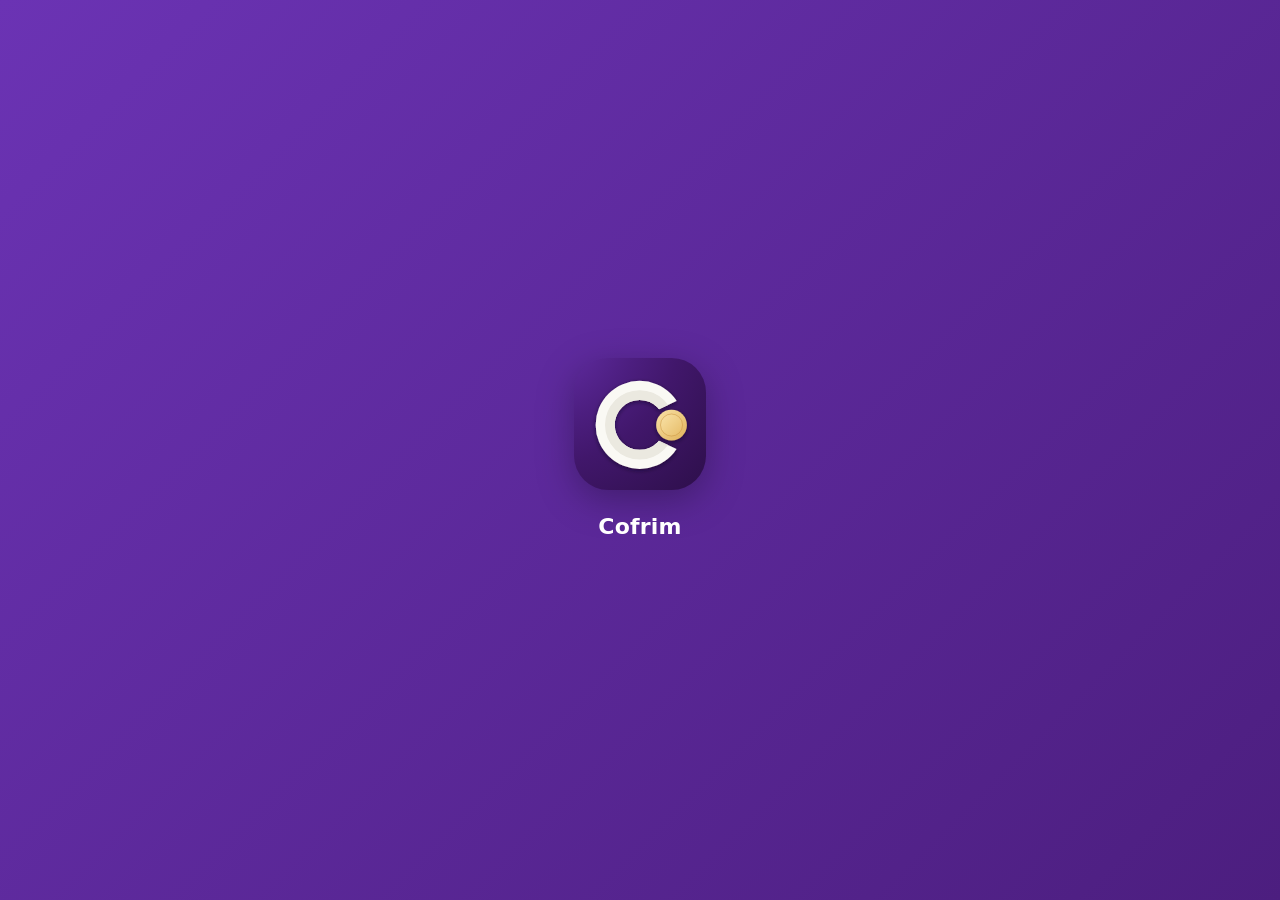
==== commit b2d5fe52: "Site e app web (versao 1.77)" ====
--- a/app/index.html
+++ b/app/index.html
@@ -3,19 +3,11 @@
 <head>
 <meta charset="utf-8">
 <!-- Content Security Policy: o que a página pode carregar e com quem pode falar. 'unsafe-inline' porque o app usa
-     onclick="" e style="" nas telas (e, no APK atualizado, tudo vem embutido num arquivo só). connect-src: Google
+     data-onclick="" e style="" nas telas (e, no APK atualizado, tudo vem embutido num arquivo só). connect-src: Google
      (Drive, Planilhas, login), GitHub (atualização), cotações, taxas do Banco Central e notícias. -->
-<meta http-equiv="Content-Security-Policy" content="default-src 'none'; script-src 'self' 'unsafe-inline'; style-src 'self' 'unsafe-inline'; img-src 'self' data: blob: https:; font-src 'self' data:; worker-src 'self'; manifest-src 'self'; base-uri 'none'; object-src 'none'; connect-src 'self' https://www.googleapis.com https://sheets.googleapis.com https://oauth2.googleapis.com https://raw.githubusercontent.com https://economia.awesomeapi.com.br https://brapi.dev https://api.bcb.gov.br https://news.google.com https://www.bing.com https://exame.com">
+<meta http-equiv="Content-Security-Policy" content="default-src 'none'; script-src 'self'; style-src 'self' 'unsafe-inline'; img-src 'self' data: blob: https:; font-src 'self' data:; worker-src 'self'; manifest-src 'self'; base-uri 'none'; object-src 'none'; connect-src 'self' https://www.googleapis.com https://sheets.googleapis.com https://oauth2.googleapis.com https://raw.githubusercontent.com https://economia.awesomeapi.com.br https://brapi.dev https://api.bcb.gov.br https://news.google.com https://www.bing.com https://exame.com">
 <meta name="viewport" content="width=device-width, initial-scale=1, viewport-fit=cover, user-scalable=no">
-<script>
-// Em celulares, o layout é sempre desenhado com 390 px de largura e o sistema o redimensiona
-// para caber exatamente na tela, seja ela mais estreita ou mais larga. Tablets usam a largura real.
-function ajustarLargura(){
-  document.querySelector('meta[name=viewport]').content = screen.width < 520 ? 'width=390, viewport-fit=cover, user-scalable=no' : 'width=device-width, initial-scale=1, viewport-fit=cover, user-scalable=no';
-}
-ajustarLargura();
-addEventListener('orientationchange', () => setTimeout(ajustarLargura, 150)); // celular deitado ou tablet: usa a largura real
-</script>
+<script src="js/largura.js"></script>
 <meta name="theme-color" content="#0f172a">
 <title>Cofrim</title>
 <link rel="manifest" href="manifest.json">
@@ -30,56 +22,52 @@
 <body>
 <!-- Tela de abertura: já nasce na cor escolhida (guardada por applyTheme); o desenho e a animação vêm de abertura(), em js/arte.js. -->
 <div id="abre"><div id="abreIn"></div></div>
-<script>
-try {
-  var abreCor = JSON.parse(localStorage.getItem('financas-abre') || 'null'), hex = /^#[0-9a-f]{3,8}$/i;
-  if (abreCor && hex.test(abreCor[0]) && hex.test(abreCor[1])) document.getElementById('abre').style.background = 'linear-gradient(135deg,' + abreCor[0] + ',' + abreCor[1] + ')';
-} catch(e){}
-</script>
+<script src="js/abre.js"></script>
 <div id="cena" aria-hidden="true"></div>
 <div id="ptr" aria-hidden="true"></div>
 <div id="topbar"></div>
 <div id="app"></div>
-<button class="fab" id="fab" onclick="addNew()" aria-label="Adicionar">+</button>
+<button class="fab" id="fab" data-onclick="addNew()" aria-label="Adicionar">+</button>
 <!-- Assistente: botão flutuante em todas as telas (não é mais uma aba do menu); o ícone é posto por inicio.js. -->
-<button class="fab chat" id="fabChat" onclick="go('chat')" aria-label="Assistente"></button>
-<nav class="tabs"><div id="tabs"></div></nav>
-<div class="overlay" id="overlay" onclick="closeForm()"></div>
+<button class="fab chat" id="fabChat" data-onclick="go('chat')" aria-label="Assistente"></button>
+<nav class="tabs"><span class="marca" aria-hidden="true"><img src="icon.svg" alt="">Cofrim</span><div id="tabs"></div></nav>
+<div class="overlay" id="overlay" data-onclick="closeForm()"></div>
 <div class="sheet" id="sheet" role="dialog" aria-modal="true"></div>
-<div class="overlay" id="pickBg" onclick="closePicker()"></div>
+<div class="overlay" id="pickBg" data-onclick="closePicker()"></div>
 <div class="sheet" id="picker" role="dialog" aria-modal="true"></div>
 <div id="dlg" hidden><div class="box"><div id="dlgMsg"></div><div class="btns" id="dlgBtns"></div></div></div>
 <div id="snack" hidden></div>
-<!-- Modo demonstração: faixa fixa no topo (ver demoFaixa em js/config.js). -->
+<!-- Modo demonstração: faixa fixa no topo (ver demoFaixa em js/entrada.js). -->
 <div id="demo" hidden role="status"></div>
-<!-- Sem internet / internet de volta (ver netMostrar em js/config.js): discreto, não bloqueia os toques. -->
+<!-- Sem internet / internet de volta (ver netMostrar em js/sincronizacao.js): discreto, não bloqueia os toques. -->
 <div id="net" hidden role="status" aria-live="polite"></div>
 <!-- Carregando: faixa no topo durante qualquer espera de rede e cartão com texto nas ações demoradas (ver cargaDraw). -->
 <div id="carga" hidden aria-hidden="true"><i></i></div>
 <div id="cargaCx" hidden role="status"><span></span><b></b></div>
 <div id="saveWarn" hidden>Não consegui salvar as últimas alterações neste aparelho (armazenamento cheio?). Exporte um backup em Configurações antes de fechar o app.</div>
 <div id="lockAsk" hidden><div class="box">
-  <button class="iconbtn x" onclick="answerLock(false)" aria-label="Não habilitar biometria" id="lockX"></button>
+  <button class="iconbtn x" data-onclick="answerLock(false)" aria-label="Não habilitar biometria" id="lockX"></button>
   <div class="big" id="lockIcon"></div>
   <h3 style="margin:8px 0 6px">Proteja seus dados</h3>
   <div class="muted">Habilite a biometria para o app pedir sua digital ou seu rosto sempre que for aberto. Se a biometria falhar, vale a senha do celular.</div>
-  <div class="btns"><button class="btn primary" onclick="answerLock(true)">Habilitar biometria</button></div>
+  <div class="btns"><button class="btn primary" data-onclick="answerLock(true)">Habilitar biometria</button></div>
 </div></div>
 <div id="gate" hidden>
   <div class="logo" id="gateLogo"></div>
   <h1>Cofrim</h1>
   <p>Entre com sua conta Google para começar. Seus dados ficam guardados no seu próprio Google Drive.</p>
-  <button onclick="loginGoogle()">Entrar com Google</button>
-  <button class="sec" onclick="demoLigar()">Testar sem conta (modo demonstração)</button>
+  <button data-onclick="loginGoogle()">Entrar com Google</button>
+  <button class="demo" data-onclick="demoLigar()" aria-label="Testar sem conta (modo demonstração)">Demonstração</button>
   <small id="gateMsg"></small>
 </div>
-<input type="file" id="file" accept="application/json,.json" hidden onchange="importData(this)">
-<input type="file" id="stmt" accept=".ofx,.csv,.txt,text/csv" hidden onchange="importStatement(this)">
-<input type="file" id="photoIn" accept="image/*" hidden onchange="photoChosen(this)">
-<div id="lightbox" hidden onclick="this.hidden=true"><img alt="Comprovante"></div>
+<input type="file" id="file" accept="application/json,.json" hidden data-onchange="importData(this)">
+<input type="file" id="stmt" accept=".ofx,.csv,.txt,text/csv" hidden data-onchange="importStatement(this)">
+<input type="file" id="photoIn" accept="image/*" hidden data-onchange="photoChosen(this)">
+<div id="lightbox" hidden data-onclick="this.hidden=true"><img alt="Comprovante"></div>
 <div id="report"></div>
 
 <!-- O código do app fica em js/, dividido por assunto; a ordem abaixo importa. -->
+<script src="js/acoes.js"></script>
 <script src="js/temas.js"></script>
 <script src="js/temas2.js"></script>
 <script src="js/dados.js"></script>
@@ -88,7 +76,11 @@
 <script src="js/formularios.js"></script>
 <script src="js/novidades.js"></script>
 <script src="js/guia.js"></script>
+<script src="js/mascote-padrao.js"></script>
+<script src="js/divertido.js"></script>
 <script src="js/config.js"></script>
+<script src="js/sincronizacao.js"></script>
+<script src="js/entrada.js"></script>
 <script src="js/arte.js"></script>
 <script src="js/atos.js"></script>
 <script src="js/cena.js"></script>
--- a/app/app.css
+++ b/app/app.css
@@ -1,6 +1,6 @@
 :root{
   --bg:#f3f5fa; --card:#ffffff; --text:#0f172a; --muted:#64748b; --line:#e5e9f2;
-  --brand:#4f46e5; --brand2:#7c3aed; --hero1:#4f46e5; --hero2:#7c3aed; --in:#047857; --out:#b91c1c; --yield:#92400e;
+  --brand:#6b33b4; --brand2:#4c1e7f; --hero1:#6b33b4; --hero2:#4c1e7f; --in:#047857; --out:#b91c1c; --yield:#92400e;
   --shadow:0 4px 18px rgba(15,23,42,.07); color-scheme:light;
 }
 /* Claro/escuro e cor de destaque são aplicados por applyTheme() (data-mode e variáveis --brand/--hero). */
@@ -14,10 +14,10 @@
 html,body{margin:0;height:100%}
 body{background:var(--bg);color:var(--text);font:15px/1.4 system-ui,-apple-system,"Segoe UI",Roboto,sans-serif}
 #app{max-width:520px;margin:0 auto;padding:16px 16px calc(96px + env(safe-area-inset-bottom))}
-#app.hasFab{padding-bottom:calc(170px + env(safe-area-inset-bottom))} /* espaço para rolar o fim da página acima do botão + */
+#app.hasFab{padding-bottom:calc(160px + env(safe-area-inset-bottom))} /* espaço para rolar o fim da página acima dos botões flutuantes */
 h1{font-size:22px;margin:4px 0 14px;display:flex;justify-content:space-between;align-items:center}
 h2{font-size:13px;text-transform:uppercase;letter-spacing:.06em;color:var(--muted);margin:22px 4px 8px;font-weight:600;display:flex;justify-content:space-between;align-items:center}
-h2 button{font-size:12.5px;color:var(--brand);font-weight:700;text-transform:none;letter-spacing:0}
+h2 button{font-size:12.5px;color:var(--brand);font-weight:700;text-transform:none;letter-spacing:0;white-space:nowrap;flex:none;margin-left:10px}
 button{font:inherit;color:inherit;border:0;background:none;cursor:pointer}
 .card{background:var(--card);border-radius:18px;padding:16px;box-shadow:var(--shadow);margin-bottom:12px}
 .hero{background:linear-gradient(135deg,var(--hero1),var(--hero2));color:#fff;border-radius:22px;padding:20px;box-shadow:var(--shadow);margin-bottom:12px}
@@ -88,9 +88,11 @@
 .fab{position:fixed;right:max(18px,calc(50% - 242px));bottom:calc(86px + env(safe-area-inset-bottom));width:58px;height:58px;border-radius:20px;background:linear-gradient(135deg,var(--hero1),var(--hero2));color:#fff;font-size:30px;line-height:1;box-shadow:0 8px 22px rgba(0,0,0,.3);z-index:5}
 .tabs{position:fixed;left:0;right:0;bottom:0;background:var(--card);border-top:1px solid var(--line);display:flex;justify-content:center;padding-bottom:env(safe-area-inset-bottom);z-index:6}
 .tabs div{display:flex;width:100%;max-width:520px}
+.tabs .marca{display:none}
 .msg{max-width:88%;width:fit-content;padding:10px 13px;border-radius:16px 16px 16px 5px;margin:0 0 8px;background:var(--card);box-shadow:var(--shadow);animation:pop .18s ease-out}
 .msg.me{margin-left:auto;border-radius:16px 16px 5px 16px;background:var(--brand);color:#fff}
 [data-mode=dark] .msg.me{color:#0b1020}
+.msg .fala{display:block;margin:0 0 4px;color:var(--muted);font-style:italic}.msg .fala.fim{margin:6px 0 0}
 .msg .catrow{margin:6px 0 0}.msg .catrow .top{font-size:13.5px}
 .chips{display:flex;flex-wrap:wrap;gap:6px;margin:10px 0}
 .chips.sug{margin:6px 0 0}
@@ -123,17 +125,17 @@
   /* Relatório com cara de documento: faixa de título na cor do app, cabeçalhos coloridos, linhas alternadas e totais
      em destaque. As cores saem na impressão e no PDF (print-color-adjust). */
   #report{display:block;color:#111827;font:12px/1.45 system-ui,sans-serif;padding:0;-webkit-print-color-adjust:exact;print-color-adjust:exact}
-  #report .capa{background:#4f46e5;color:#fff;border-radius:10px;padding:14px 16px;margin-bottom:12px}
+  #report .capa{background:#6b33b4;color:#fff;border-radius:10px;padding:14px 16px;margin-bottom:12px}
   #report h1{display:block;font-size:21px;margin:0 0 2px;color:#fff;text-transform:none}
   #report .capa small{color:#e0e7ff}
-  #report h2{display:block;font-size:13px;color:#312e81;letter-spacing:0;text-transform:none;margin:18px 0 6px;border-left:4px solid #4f46e5;padding:1px 0 1px 8px;break-after:avoid}
+  #report h2{display:block;font-size:13px;color:#3b1666;letter-spacing:0;text-transform:none;margin:18px 0 6px;border-left:4px solid #6b33b4;padding:1px 0 1px 8px;break-after:avoid}
   #report table{width:100%;border-collapse:collapse}
-  #report th{background:#4f46e5;color:#fff;font-weight:600;padding:6px 8px;text-align:left}
+  #report th{background:#6b33b4;color:#fff;font-weight:600;padding:6px 8px;text-align:left}
   #report th:first-child{border-radius:6px 0 0 0}#report th:last-child{border-radius:0 6px 0 0}
   #report td{padding:5px 8px;border-bottom:1px solid #e5e7eb;text-align:left;vertical-align:top}
   #report tr:nth-child(odd) td{background:#f5f6fd}
   #report td:last-child,#report th:last-child{text-align:right;white-space:nowrap}
-  #report .sum td{font-weight:700;background:#e0e7ff!important;color:#312e81;border-top:2px solid #4f46e5;border-bottom:0}
+  #report .sum td{font-weight:700;background:#efe6fb!important;color:#3b1666;border-top:2px solid #6b33b4;border-bottom:0}
   #report tr{break-inside:avoid}
   #report .boxes{display:flex;gap:10px;margin:12px 0}
   #report .boxes div{flex:1;border-radius:10px;padding:10px 12px;background:#f5f6fd;border:1px solid #e0e7ff}
@@ -167,11 +169,13 @@
 @media (prefers-reduced-motion:reduce){*{animation:none!important;transition:none!important}}
 /* Tela de login (obrigatória no primeiro uso) e aviso para ligar o bloqueio */
 #gate{position:fixed;inset:0;z-index:30;background:linear-gradient(160deg,var(--hero1),var(--hero2));color:#fff;display:flex;flex-direction:column;align-items:center;justify-content:center;text-align:center;padding:32px}
-#gate .logo{width:92px;height:92px;border-radius:26px;background:rgba(255,255,255,.16);display:grid;place-items:center;font-size:44px;margin-bottom:18px}
+#gate .logo{width:92px;height:92px;border-radius:26px;box-shadow:0 10px 28px rgba(0,0,0,.28);overflow:hidden;display:grid;place-items:center;font-size:44px;margin-bottom:18px}
 #gate h1{display:block;font-size:28px;margin:0 0 8px}
 #gate p{opacity:.9;max-width:300px;margin:0 0 26px}
 #gate button{background:#fff;color:#1e293b;font-weight:700;padding:14px 22px;border-radius:14px;font-size:16px;width:100%;max-width:300px}
 #gate button.sec{background:transparent;color:#fff;border:1.5px solid rgba(255,255,255,.75);margin-top:10px;font-size:15px;font-weight:600}
+/* Modo demonstração: botão pequeno no canto de baixo, para não competir com o "Entrar com Google". */
+#gate button.demo{position:absolute;right:16px;bottom:calc(16px + env(safe-area-inset-bottom));width:auto;max-width:none;padding:8px 13px;border-radius:99px;font-size:13px;font-weight:600;background:rgba(255,255,255,.14);color:#fff;border:1px solid rgba(255,255,255,.45)}
 /* Modo demonstração: faixa fixa no topo, em âmbar em todos os temas; o conteúdo desce para não ficar por baixo dela. */
 #demo{position:fixed;top:0;left:0;right:0;z-index:23;display:flex;align-items:center;justify-content:center;gap:10px;flex-wrap:wrap;padding:calc(6px + env(safe-area-inset-top)) 12px 6px;background:#fbbf24;color:#1c1917;font-size:13px;font-weight:700;text-align:center}
 #demo button{background:#1c1917;color:#fff;border-radius:10px;padding:6px 10px;font-size:12.5px;font-weight:700}
@@ -533,15 +537,16 @@
 [data-skin=espartano] h1{text-transform:uppercase;letter-spacing:.08em}
 [data-skin=espartano] #app.enter{animation:skEspartano .2s ease-out}
 /* Tela de abertura (ver abertura() em js/arte.js): cobre o app por um instante, na cor escolhida ou do tema especial. */
-#abre{position:fixed;inset:0;z-index:999;display:flex;align-items:center;justify-content:center;background:linear-gradient(135deg,#4f46e5,#7c3aed);color:#fff;overflow:hidden}
+#abre{position:fixed;inset:0;z-index:999;display:flex;align-items:center;justify-content:center;background:linear-gradient(135deg,#6b33b4,#4c1e7f);color:#fff;overflow:hidden}
 #abre.fim{animation:abreFim .4s ease-in forwards;pointer-events:none}
 @keyframes abreFim{to{opacity:0;transform:scale(1.14)}}
 #abreIn{text-align:center}
 #abreIn svg{display:block;margin:0 auto;filter:drop-shadow(0 10px 18px rgba(0,0,0,.28))}
 #abreIn b{display:block;margin-top:16px;font-size:22px;letter-spacing:.2px;animation:abreTxt .4s .3s ease-out both}
 @keyframes abreTxt{from{opacity:0;transform:translateY(10px)}}
-.abreBar{transform-box:fill-box;transform-origin:bottom;animation:abreSobe .5s cubic-bezier(.2,1.5,.4,1) both}
-@keyframes abreSobe{from{transform:scaleY(0)}}
+.abreIco{display:inline-block;animation:abreIco .55s cubic-bezier(.2,1.5,.4,1) both}
+.abreIco svg{border-radius:26%}
+@keyframes abreIco{from{opacity:0;transform:scale(.6) rotate(-8deg)}}
 /* O mascote chega de um jeito por família de tema: queda (padrão), velocidade, magia, tecnologia, força e calma. */
 .abreM{animation:abreCai .6s cubic-bezier(.2,1.4,.4,1) both}
 @keyframes abreCai{from{opacity:0;transform:translateY(-70px) scale(.7)}}
@@ -587,13 +592,14 @@
 .cal .hoje{outline:2px solid var(--brand);outline-offset:1px}
 .cal .sel{outline:2px solid var(--text);outline-offset:1px}
 .calSel{margin-top:12px;padding-top:10px;border-top:1px solid var(--line)}
-/* Assistente: botão flutuante redondo; sobe quando a tela também tem o "+". */
+/* Assistente: botão flutuante redondo; quando a tela também tem o "+", fica ao lado dele, na mesma faixa de baixo (um em
+   cima do outro cobriam os valores à direita das listas). */
 .fab.chat{border-radius:50%;width:52px;height:52px;display:flex;align-items:center;justify-content:center;background:var(--card);color:var(--brand);border:1.5px solid var(--line);box-shadow:var(--shadow);right:max(21px,calc(50% - 239px))}
-.fab.chat.alto{bottom:calc(156px + env(safe-area-inset-bottom))}
+.fab.chat.alto{bottom:calc(89px + env(safe-area-inset-bottom));right:calc(max(18px,calc(50% - 242px)) + 70px)}
 .fab.chat[hidden]{display:none}
 h1 .volta{display:flex;align-items:center;gap:4px}
 html[data-fun=on] .fab.chat{animation:none}
-@media (min-width:700px){.fab.chat{right:max(21px,calc(50% - 479px))}}
+@media (min-width:700px){.fab.chat{right:max(21px,calc(50% - 479px))}.fab.chat.alto{right:calc(max(18px,calc(50% - 482px)) + 70px)}}
 /* Puxar para atualizar: o círculo fica escondido acima da tela e desce com o dedo. */
 #ptr{position:fixed;left:50%;top:calc(8px + env(safe-area-inset-top));width:42px;height:42px;border-radius:50%;background:var(--card);color:var(--muted);display:flex;align-items:center;justify-content:center;box-shadow:0 4px 14px rgba(0,0,0,.28);transform:translate(-50%,-60px);opacity:0;z-index:60;pointer-events:none}
 #ptr.pronto{color:var(--brand)}
@@ -628,6 +634,16 @@
 @keyframes cenaAstro{to{transform:translateY(-8px) scale(1.05)}}
 @keyframes cenaVai{to{transform:translateX(-3.5%)}}
 #cena.parada *{animation-play-state:paused!important}
+/* Fundo do tema padrão: três manchas de luz grandes, já esfumadas pelo próprio gradiente (sem filter: blur). */
+.fundoP{position:absolute;inset:0}
+.fundoP i{position:absolute;width:80vmax;height:80vmax;border-radius:50%;opacity:.5;will-change:transform;
+  background:radial-gradient(circle,color-mix(in srgb,var(--f1) 34%,transparent) 0,color-mix(in srgb,var(--f1) 10%,transparent) 38%,transparent 66%);animation:fundoP 34s ease-in-out infinite alternate}
+.fundoP i:nth-child(1){left:-38vmax;top:-34vmax}
+.fundoP i:nth-child(2){right:-42vmax;top:18vh;animation-duration:42s;animation-direction:alternate-reverse;
+  background:radial-gradient(circle,color-mix(in srgb,var(--f2) 30%,transparent) 0,color-mix(in srgb,var(--f2) 8%,transparent) 40%,transparent 66%)}
+.fundoP i:nth-child(3){left:-10vmax;bottom:-50vmax;animation-duration:50s;opacity:.4}
+html[data-mode=dark] .fundoP i{opacity:.32}
+@keyframes fundoP{50%{transform:translate3d(9vw,7vh,0) scale(1.12)}to{transform:translate3d(-6vw,12vh,0) scale(.94)}}
 /* Noite estrelada: o quadro já está pintado no fundo da página; a cena só acrescenta as estrelas piscando. */
 [data-skin=noite] .cenaCeu,[data-skin=noite] .cenaVeu{display:none}
 /* Com tema especial, os cartões deixam a cena aparecer um pouco e os textos soltos ganham contorno na cor do fundo. */
@@ -764,6 +780,9 @@
 .avisoComp>div{flex:1;min-width:0}
 .avisoComp b{display:block}
 .avisoComp small{display:block;color:var(--muted);font-size:12.5px;white-space:nowrap;overflow:hidden;text-overflow:ellipsis}
+.conflito{width:100%;border-collapse:collapse;margin:8px 0 2px;font-size:13px}
+.conflito th,.conflito td{text-align:left;padding:4px 6px;border-bottom:1px solid var(--line);vertical-align:top}
+.conflito td:first-child{color:var(--muted);white-space:nowrap}
 /* 1.56: qual conta está em uso (pessoal ou compartilhada) e o botão de troca do Resumo */
 .contaPill{display:flex;align-items:center;gap:6px;margin:0 0 12px;padding:8px 12px;border-radius:12px;font-size:13px;cursor:pointer;border:1px solid color-mix(in srgb,var(--brand) 40%,var(--line));background:color-mix(in srgb,var(--brand) 12%,var(--card))}
 .contaPill.pes{border-color:var(--line);background:var(--card)}
@@ -869,3 +888,72 @@
 .grid2 + h2{margin-top:22px}
 /* Link discreto (ex.: "Ver mais informações no resumo") */
 .linkBtn{color:var(--brand);font-weight:600;font-size:13.5px;padding:8px 10px}
+/* Versão web: aviso para instalar o app (topo do Resumo) e os passos do iPhone. */
+.instAviso{display:flex;align-items:center;gap:10px;padding:12px 10px 12px 16px}
+.instAviso .mid{flex:1;min-width:0;display:flex;flex-direction:column;gap:2px}
+.instAviso small{color:var(--muted);font-size:13px}
+.instAviso .btn{flex:none;padding:10px 14px}
+.instAviso .iconbtn{width:34px;height:34px;font-size:18px}
+ol.passos{margin:6px 0 4px;padding-left:22px;line-height:1.5}
+ol.passos li{margin:6px 0}
+/* Ícone do estado da sincronização, no título das telas principais. */
+.iconbtn.nuvem{color:var(--muted)}
+.iconbtn.nuvem.erro,.nuvemTxt.erro{color:var(--out)}
+.iconbtn.nuvem.sinc svg{animation:nuvemPulsa 1.4s ease-in-out infinite}
+@keyframes nuvemPulsa{50%{opacity:.35}}
+@media (prefers-reduced-motion:reduce){.iconbtn.nuvem.sinc svg{animation:none}}
+/* Com a nuvem, são quatro botões ao lado do título: em telas estreitas eles ficam mais juntos para o título caber. */
+h1 span .iconbtn.nuvem{width:30px}
+@media (max-width:400px){h1 span .iconbtn{width:33px}h1 span .iconbtn.nuvem{width:26px}}
+/* Saúde financeira (aba Gastos): nota grande, classificação na cor da faixa e o ponto mais fraco. */
+.saude{cursor:pointer}
+.saudeTopo{display:flex;align-items:center;gap:14px}
+.saudeTopo>div:last-child{min-width:0}
+.saudeTopo b{display:block;font-size:17px}
+.saudeTopo small{display:block;color:var(--muted);font-size:13px;margin-top:2px}
+.saudeNota{font-size:40px;font-weight:800;letter-spacing:-.03em;line-height:1;flex:none}
+.saudeTopo .saudeNota small{display:inline;font-size:15px;font-weight:600;color:var(--muted);margin-left:2px}
+.saudeVer{display:flex;align-items:center;justify-content:flex-end;gap:2px;margin-top:10px;font-size:13px;font-weight:600;color:var(--brand)}
+.saudeDica{margin-top:4px;color:var(--text)}
+/* Previsões de gastos (aba Gastos) e o quanto delas entra num valor projetado. */
+.prevItem{cursor:pointer}
+.hero .prevInc{display:block;margin-top:8px;font-size:12px;opacity:.85}
+/* Central de notificações: sino com o número de não lidas e os itens novos desta visita destacados. */
+.iconbtn.sino{position:relative}
+.sinoN{position:absolute;top:3px;right:1px;min-width:17px;height:17px;padding:0 4px;border-radius:9px;background:var(--brand);color:#fff;font-size:10.5px;font-weight:700;line-height:17px;text-align:center;box-shadow:0 0 0 2px var(--bg)}
+.centralItem{cursor:pointer;border-radius:12px}
+.centralItem.nova{background:color-mix(in srgb,var(--brand) 10%,transparent)}
+.centralIco{flex:none;width:34px;height:34px;border-radius:50%;display:grid;place-items:center;background:color-mix(in srgb,currentColor 14%,transparent)}
+.centralNova{font-style:normal;font-weight:700;color:var(--brand);margin-left:4px}
+.centralVai{display:flex;color:var(--muted);transform:rotate(-90deg)}
+/* Computador e tablet grande deitado: navegação na lateral no lugar da barra de baixo; o conteúdo fica centrado no
+   espaço que sobra, com largura máxima confortável (três colunas só em telas bem largas). */
+@media (min-width:1100px){
+  body{padding-left:216px}
+  .tabs{top:0;right:auto;width:216px;border-top:0;border-right:1px solid var(--line);flex-direction:column;justify-content:flex-start;padding:max(76px,calc(20px + env(safe-area-inset-top))) 12px 16px}
+  .tabs div{flex-direction:column;max-width:none;gap:4px}
+  .tabs .marca{display:flex;align-items:center;gap:10px;margin:-52px 0 16px 12px;font-size:18px;font-weight:800;color:var(--text)}
+  .tabs .marca img{width:30px;height:30px;border-radius:9px}
+  html.demo .tabs{padding-top:118px}
+  .tabs button{flex:none;flex-direction:row;justify-content:flex-start;gap:12px;padding:10px 12px;font-size:14.5px;border-radius:12px}
+  .tabs button span,.tabs button.on span{padding:0;background:none;transform:none}
+  .tabs button.on{background:color-mix(in srgb,var(--brand) 14%,transparent)}
+  #app{max-width:1040px;padding-bottom:40px}
+  #topbar{left:216px;max-width:1040px}
+  .sheet{left:216px}
+  .fab,.fab.chat{right:max(18px,calc(50% - 610px));bottom:24px}
+  .fab.chat.alto{right:calc(max(18px,calc(50% - 610px)) + 70px)}
+}
+@media (min-width:1700px){
+  #app,#topbar{max-width:1400px}
+  #app.cols{column-count:3}
+  .fab,.fab.chat{right:max(18px,calc(50% - 790px))}
+  .fab.chat.alto{right:calc(max(18px,calc(50% - 790px)) + 70px)}
+}
+/* Mouse: o que é clicável reage ao passar por cima (só onde existe "passar por cima"; no toque não fica preso). */
+@media (hover:hover) and (pointer:fine){
+  .btn:hover,.iconbtn:hover,.setTile:hover,.chips button:hover{filter:brightness(1.07)}
+  .tabs button:not(.on):hover{color:var(--text);background:color-mix(in srgb,var(--brand) 7%,transparent)}
+  .item[data-onclick]:hover,.catrow[data-onclick]:hover,.card[data-onclick]:hover{background:color-mix(in srgb,var(--brand) 5%,var(--card))}
+  [data-onclick],.tabs button,.btn{cursor:pointer}
+}
